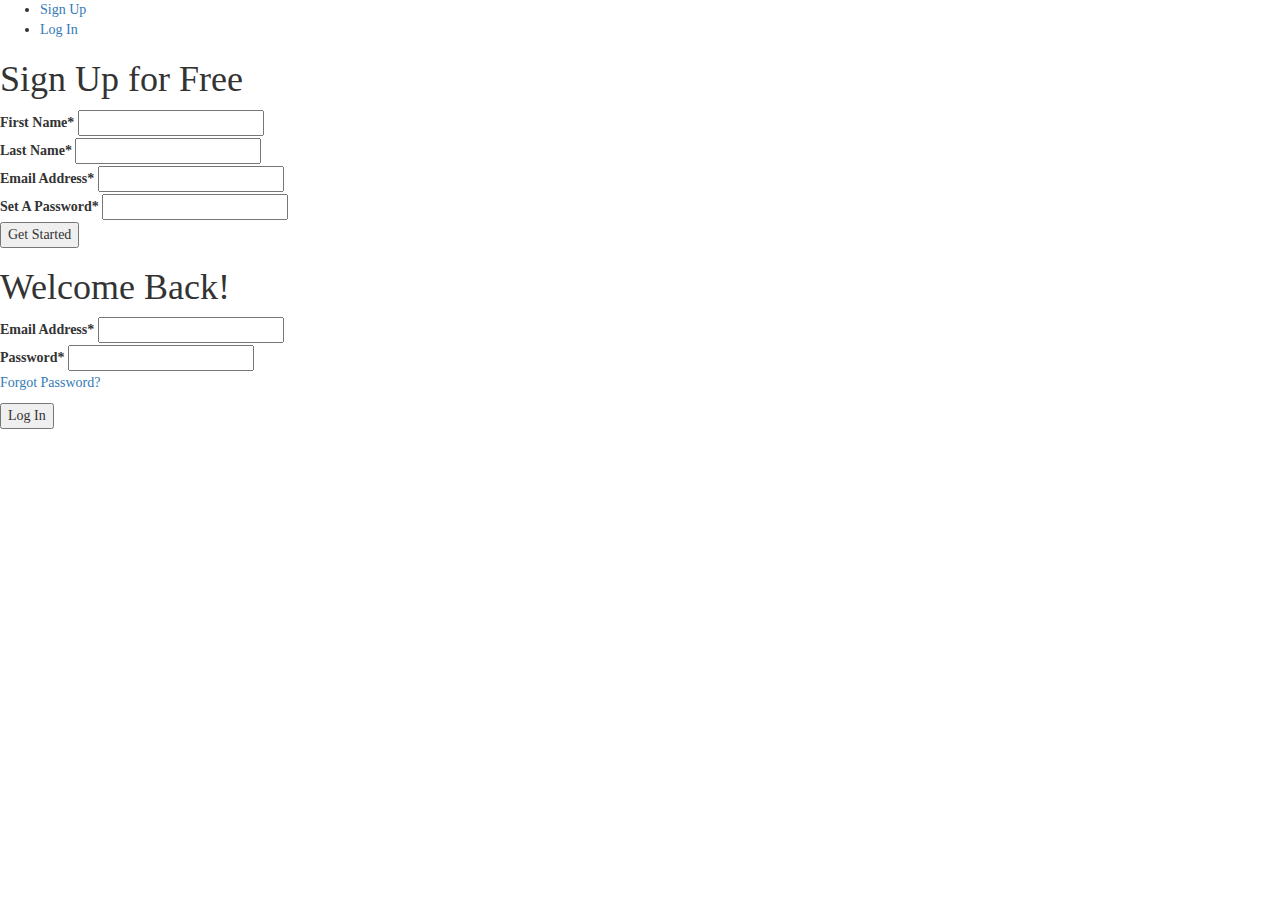
==== app/views/index.html @ e912586d "Starting Shield Project Modifications" ====
<!DOCTYPE html>
<html >
  <head>
    <meta charset="UTF-8">
    <title>Sign-Up/Login Form</title>
    <!-- Latest compiled and minified CSS -->
    <link rel="stylesheet" href="https://maxcdn.bootstrapcdn.com/bootstrap/3.3.5/css/bootstrap.min.css">
    <!-- Latest compiled and minified JavaScript -->
    <script src="https://ajax.googleapis.com/ajax/libs/jquery/2.1.3/jquery.min.js"></script>
    <script src="https://maxcdn.bootstrapcdn.com/bootstrap/3.3.5/js/bootstrap.min.js"></script>
    <link rel="stylesheet" href="../static/css/styles.css">  
  </head>

  <body>

    <div class="form">
      
      <ul class="tab-group">
        <li class="tab active"><a href="#signup">Sign Up</a></li>
        <li class="tab"><a href="#login">Log In</a></li>
      </ul>
      
      <div class="tab-content">
        <div id="signup">   
          <h1>Sign Up for Free</h1>
          
          <form action="/users/register" method="post">
          
          <div class="top-row">
            <div class="field-wrap">
              <label>
                First Name<span class="req">*</span>
              </label>
              <input type="text" name='first_name' required autocomplete="off" />
            </div>
        
            <div class="field-wrap">
              <label>
                Last Name<span class="req">*</span>
              </label>
              <input type="text" name='last_name'required autocomplete="off"/>
            </div>
          </div>

          <div class="field-wrap">
            <label>
              Email Address<span class="req">*</span>
            </label>
            <input type="email" name='email' required autocomplete="off"/>
          </div>
          
          <div class="field-wrap">
            <label>
              Set A Password<span class="req">*</span>
            </label>
            <input type="password" name='password' required autocomplete="off"/>
          </div>
          
          <button type="submit" class="button button-block"/>Get Started</button>
          
          </form>

        </div>
        
        <div id="login">   
          <h1>Welcome Back!</h1>
          
          <form action="/users/login" method="post">
          
            <div class="field-wrap">
            <label>
              Email Address<span class="req">*</span>
            </label>
            <input type="email" name='email2' required autocomplete="off"/>
          </div>
          
          <div class="field-wrap">
            <label>
              Password<span class="req">*</span>
            </label>
            <input type="password" name='password2'required autocomplete="off"/>
          </div>
          
          <p class="forgot"><a href="#">Forgot Password?</a></p>
          
          <button class="button button-block"/>Log In</button>
          
          </form>

        </div>
        
      </div><!-- tab-content -->
      
</div> <!-- /form -->   
    
  </body>
</html>
---- app/static/css/styles.css ----
* {
  font-family: monaco;
}

body {
	background: url(../img/shield_back.png) no-repeat top left;
}
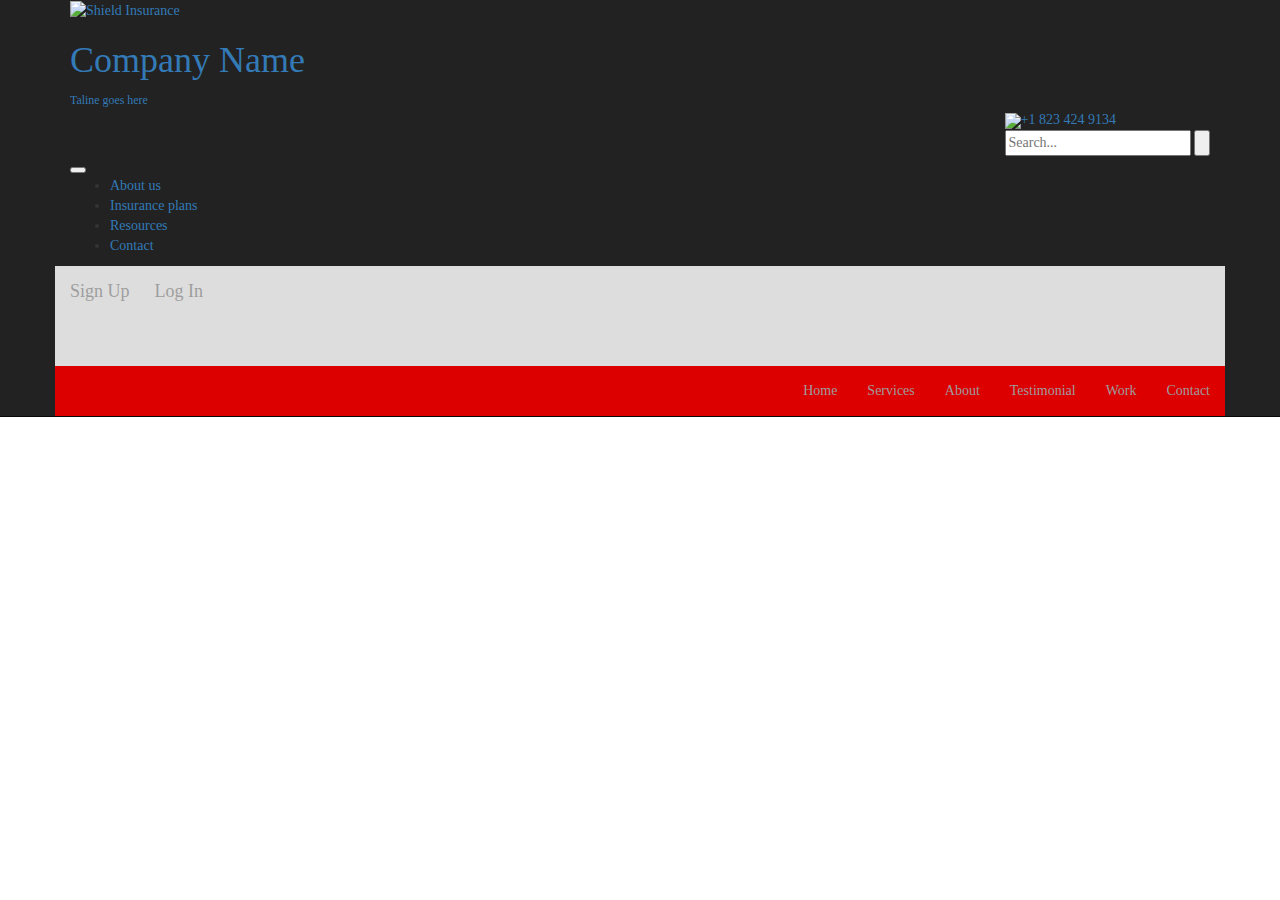
==== commit 780639c2: "Changes to index page and starting to add angular" ====
--- a/app/views/index.html
+++ b/app/views/index.html
@@ -13,52 +13,82 @@
 
   <body>
 
-    <div class="form">
-      
-      <ul class="tab-group">
-        <li class="tab active"><a href="#signup">Sign Up</a></li>
-        <li class="tab"><a href="#login">Log In</a></li>
-      </ul>
-      
+    <!-- Setting the nav bar -->
+    <nav class="navbar navbar-inverse navbar-fixed-top">
+      <header class="site-header">
+        <div class="top-header">
+          <div class="container">
+            <a href="index.html" id="branding">
+              <img src="img/logo.png" alt="Shield Insurance" class="logo">
+              <div class="logo-text">
+                <h1 class="site-title">Company Name</h1>
+                <small class="description">Taline goes here</small>
+              </div>
+            </a> <!-- #branding -->
+          
+            <div class="right-section pull-right">
+              <a href="#" class="phone"><img src="images/icon-phone.png" class="icon">+1 823 424 9134</a>
+          
+              <form action="#" class="search-form">
+                <input type="text" placeholder="Search...">
+                <button type="submit"><img src="images/icon-search.png" alt=""></button>
+              </form>
+            </div>
+          </div> <!-- .container -->
+        </div> <!-- .top-header -->
+
+        
+        <div class="bottom-header">
+          <div class="container">
+            <div class="main-navigation">
+              <button type="button" class="menu-toggle"><i class="fa fa-bars"></i></button>
+              <ul class="menu">
+                <li class="menu-item"><a href="about.html">About us</a></li>
+                <li class="menu-item"><a href="insurance.html">Insurance plans</a></li>
+                <li class="menu-item"><a href="resource.html">Resources</a></li>
+                <li class="menu-item"><a href="contact.html">Contact</a></li>
+              </ul> <!-- .menu -->
+            </div> <!-- .main-navigation -->
+            
+            <div class="social-links">
+              <a href="#"><i class="fa fa-facebook"></i></a>
+              <a href="#"><i class="fa fa-twitter"></i></a>
+              <a href="#"><i class="fa fa-google-plus"></i></a>
+              <a href="#"><i class="fa fa-pinterest"></i></a>
+            </div>
+            
+            <div class="mobile-navigation"></div>
+          </div>
+        </div>
+        
+      </header> <!-- .site-header -->
+      <div class="container first">
+        <div class="collapse navbar-collapse navbar-header">  
+          <ul class="nav navbar-nav navbar-right">
+            <li><a class="navbar-brand" href="#signup">Sign Up</a></li>
+            <li><a class="navbar-brand" href="#login">Log In</a></li>
+          </ul>
+        </div>
+      </div>
+      <div class="ontop container">
+          <div class="collapse navbar-collapse" id="bs-example-navbar-collapse-1">
+            <ul class="nav navbar-nav navbar-right">
+              <li><a href="#HOME">Home</a></li>
+              <li><a href="#SERVICE">Services</a></li>
+              <li><a href="#ABOUT">About</a></li>
+              <li><a href="#TESTIMONIAL">Testimonial</a></li>
+              <li><a href="#WORK">Work</a></li>
+              <li><a href="#CONTACT">Contact</a></li>
+            </ul>
+          </div>
+      </div>
+    </nav>
+
       <div class="tab-content">
         <div id="signup">   
           <h1>Sign Up for Free</h1>
           
-          <form action="/users/register" method="post">
           
-          <div class="top-row">
-            <div class="field-wrap">
-              <label>
-                First Name<span class="req">*</span>
-              </label>
-              <input type="text" name='first_name' required autocomplete="off" />
-            </div>
-        
-            <div class="field-wrap">
-              <label>
-                Last Name<span class="req">*</span>
-              </label>
-              <input type="text" name='last_name'required autocomplete="off"/>
-            </div>
-          </div>
-
-          <div class="field-wrap">
-            <label>
-              Email Address<span class="req">*</span>
-            </label>
-            <input type="email" name='email' required autocomplete="off"/>
-          </div>
-          
-          <div class="field-wrap">
-            <label>
-              Set A Password<span class="req">*</span>
-            </label>
-            <input type="password" name='password' required autocomplete="off"/>
-          </div>
-          
-          <button type="submit" class="button button-block"/>Get Started</button>
-          
-          </form>
 
         </div>
         
--- a/app/static/css/styles.css
+++ b/app/static/css/styles.css
@@ -3,7 +3,22 @@
 }
 
 body {
-	background: url(../img/shield_back.png) no-repeat top left;
+	background: url(http://i.istockimg.com/file_thumbview_approve/52313702/6/stock-illustration-52313702-seamless-pattern-of-electronic-devices-and-home-appliances-icons-set-.jpg) ;
 }
 
+/*../img/shield_back.png*/
 
+.first {
+    height: 100px;
+    background-color: #ddd;
+}
+.first a {
+	position: absolute;
+	margin: 0 10px;
+	text-decoration: none;
+}
+.ontop {
+    height: auto;
+    background-color: #d00;
+    top: 100px;
+}
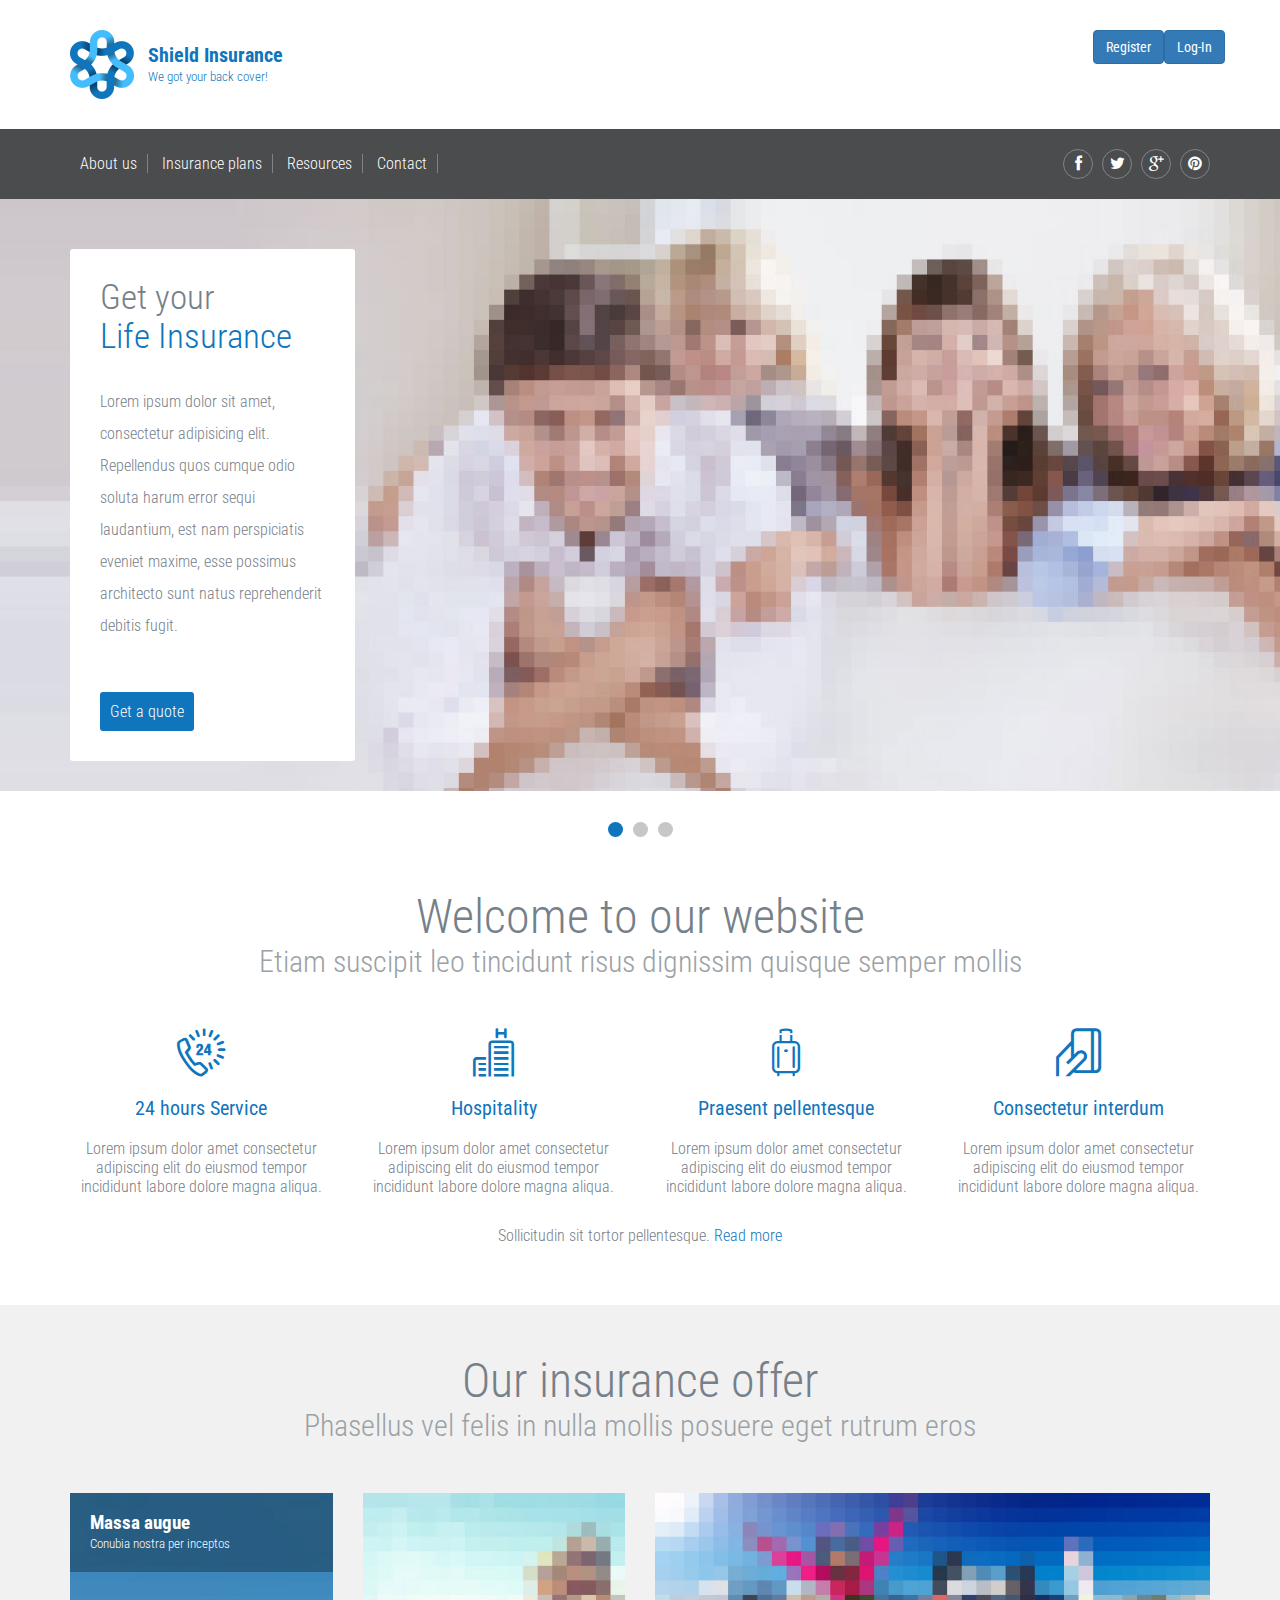
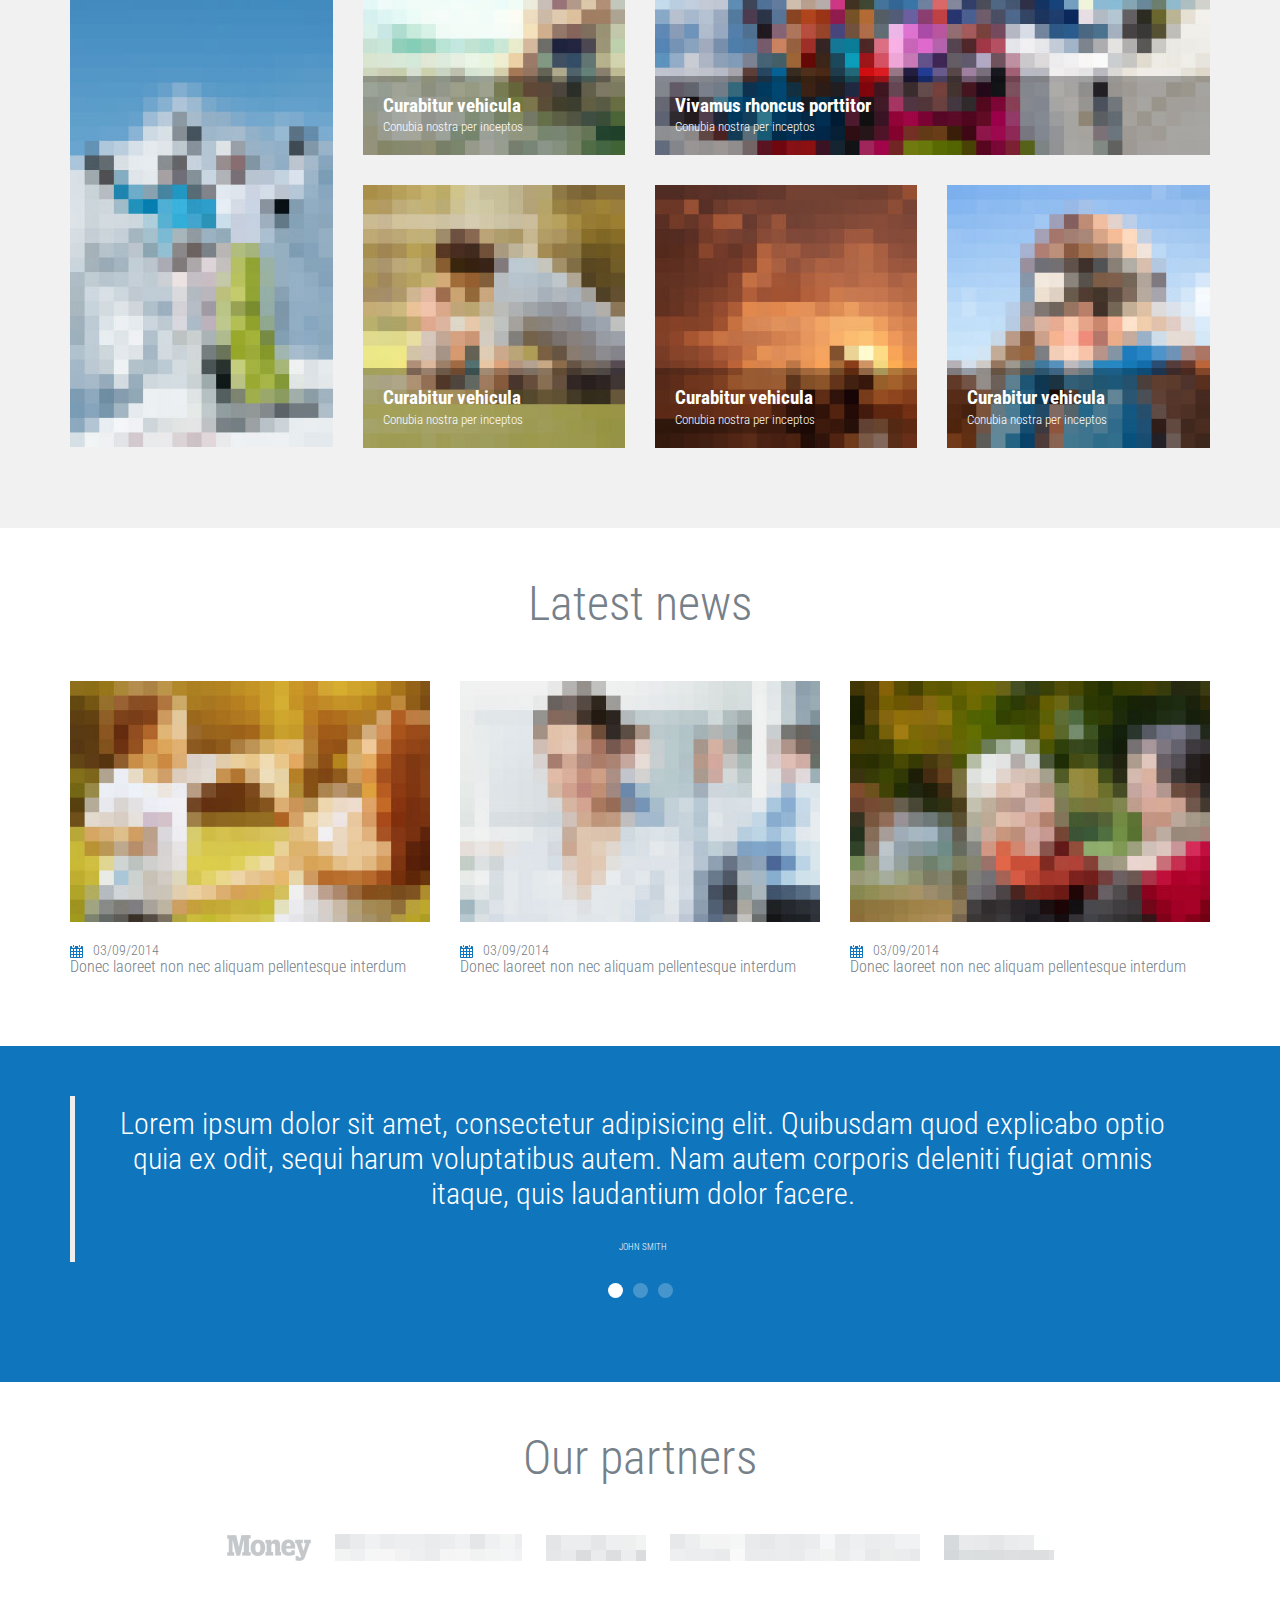
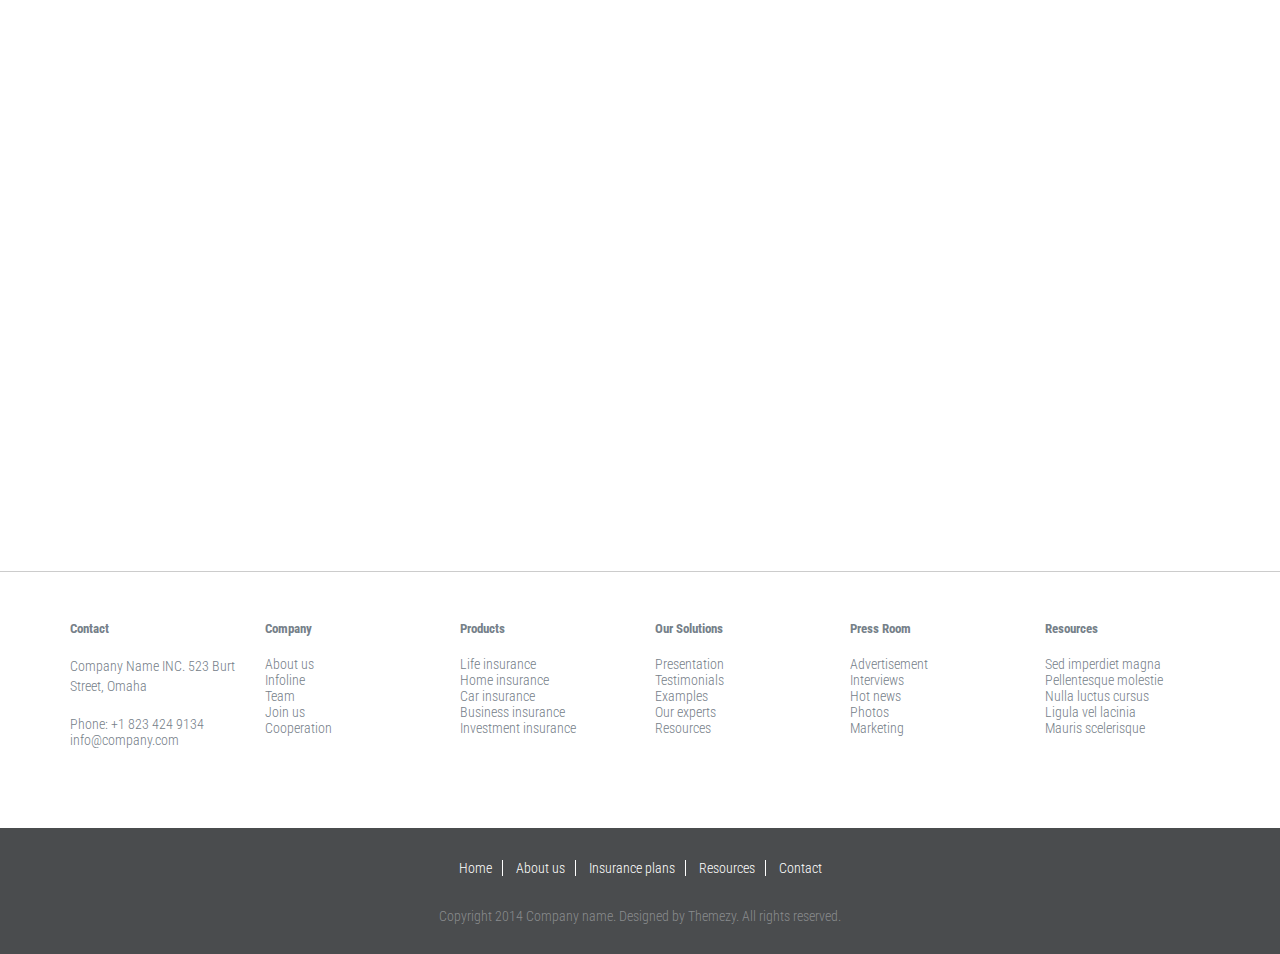
==== commit 1854642a: "New changes to style and added angular toppings" ====
--- a/app/views/index.html
+++ b/app/views/index.html
@@ -1,5 +1,5 @@
 <!DOCTYPE html>
-<html >
+<html ng-app="shield">
   <head>
     <meta charset="UTF-8">
     <title>Sign-Up/Login Form</title>
@@ -8,32 +8,52 @@
     <!-- Latest compiled and minified JavaScript -->
     <script src="https://ajax.googleapis.com/ajax/libs/jquery/2.1.3/jquery.min.js"></script>
     <script src="https://maxcdn.bootstrapcdn.com/bootstrap/3.3.5/js/bootstrap.min.js"></script>
-    <link rel="stylesheet" href="../static/css/styles.css">  
+    
+    <link href="../static/bootstrap/dist/css/bootstrap.min.css"
+        rel="stylesheet" >
+<!--     <link href="paper.css"
+          rel="stylesheet" > -->
+    <link href="../static/bootstrap-additions/dist/bootstrap-additions.min.css"
+          rel="stylesheet" >
+    <link href="../static/angularjs-toaster/toaster.min.css"
+          rel="stylesheet" >
+    <link href="../static/ladda/dist/ladda-themeless.min.css"
+          rel="stylesheet" >
+    <link href="../static/font-awesome/css/font-awesome.min.css"
+          rel="stylesheet" >
+
+    <!-- Loading third party fonts -->
+    <link href="http://fonts.googleapis.com/css?family=Roboto+Condensed:300,400,700|" rel="stylesheet">
+    <link href="../static/fonts/font-awesome.min.css" rel="stylesheet">
+    <link href="../static/fonts/lineo-icon/style.css" rel="stylesheet">
+    <link rel="stylesheet" href="../static/css/style.css"> 
+    <link rel="stylesheet" href="../static/css/styles.css"> 
+    
   </head>
 
   <body>
 
     <!-- Setting the nav bar -->
-    <nav class="navbar navbar-inverse navbar-fixed-top">
+    <!-- <nav class="navbar navbar-inverse navbar-fixed-top"> -->
       <header class="site-header">
-        <div class="top-header">
+        <div class="top-header" ng-controller="ShieldController">
           <div class="container">
             <a href="index.html" id="branding">
-              <img src="img/logo.png" alt="Shield Insurance" class="logo">
+              <img src="../static/images/logo.png" alt="Shield Insurance" class="logo">
               <div class="logo-text">
-                <h1 class="site-title">Company Name</h1>
-                <small class="description">Taline goes here</small>
+                <h1 class="site-title">Shield Insurance</h1>
+                <small class="description">We got your back cover!</small>
               </div>
             </a> <!-- #branding -->
           
-            <div class="right-section pull-right">
-              <a href="#" class="phone"><img src="images/icon-phone.png" class="icon">+1 823 424 9134</a>
-          
-              <form action="#" class="search-form">
-                <input type="text" placeholder="Search...">
-                <button type="submit"><img src="images/icon-search.png" alt=""></button>
-              </form>
-            </div>
+              <ul class="nav navbar-nav navbar-right">
+                <li><button class="btn btn-primary pull-left "
+                    ng-click="showRgisterModal()" >Register
+                </button></li>
+                <li><button class="btn btn-primary pull-right"
+                    ng-click="showLoginModal()" >Log-In
+                </button></li>
+              </ul>
           </div> <!-- .container -->
         </div> <!-- .top-header -->
 
@@ -62,66 +82,332 @@
         </div>
         
       </header> <!-- .site-header -->
-      <div class="container first">
-        <div class="collapse navbar-collapse navbar-header">  
-          <ul class="nav navbar-nav navbar-right">
-            <li><a class="navbar-brand" href="#signup">Sign Up</a></li>
-            <li><a class="navbar-brand" href="#login">Log In</a></li>
-          </ul>
+    <!-- </nav> -->
+      <div class="hero hero-slider">
+        <ul class="slides">
+          <li data-bg-image="../static/dummy/slide-1.jpg">
+            <div class="container">
+              <div class="slide-content">
+                <h2 class="slide-title">Get your <strong>Life Insurance</strong></h2>
+                <p>Lorem ipsum dolor sit amet, consectetur adipisicing elit. Repellendus quos cumque odio soluta harum error sequi laudantium, est nam perspiciatis eveniet maxime, esse possimus architecto sunt natus reprehenderit debitis fugit.</p>
+                <a href="#" class="button">Get a quote</a>
+              </div>
+            </div>
+          </li>
+          <li data-bg-image="../static/dummy/slide-2.jpg">
+            <div class="container">
+              <div class="slide-content">
+                <h2 class="slide-title">Get your <strong>Life Insurance</strong></h2>
+                <p>Lorem ipsum dolor sit amet, consectetur adipisicing elit. Repellendus quos cumque odio soluta harum error sequi laudantium, est nam perspiciatis eveniet maxime, esse possimus architecto sunt natus reprehenderit debitis fugit.</p>
+                <a href="#" class="button">Get a quote</a>
+              </div>
+            </div>
+          </li>
+          <li data-bg-image="../static/dummy/slide-3.jpg">
+            <div class="container">
+              <div class="slide-content">
+                <h2 class="slide-title">Get your <strong>Life Insurance</strong></h2>
+                <p>Lorem ipsum dolor sit amet, consectetur adipisicing elit. Repellendus quos cumque odio soluta harum error sequi laudantium, est nam perspiciatis eveniet maxime, esse possimus architecto sunt natus reprehenderit debitis fugit.</p>
+                <a href="#" class="button">Get a quote</a>
+              </div>
+            </div>
+          </li>
+        </ul>
+      </div> <!-- .hero-slider -->
+
+      <main class="main-content">
+        <div class="fullwidth-block greet-section">
+          <div class="container">
+            <h2 class="section-title">Welcome to our website</h2>
+            <small class="section-subtitle">Etiam suscipit leo tincidunt risus dignissim quisque semper mollis</small>
+
+            <div class="row">
+              <div class="col-md-3">
+                <div class="feature">
+                  <i class="icon-phone-24"></i>
+                  <h3 class="feature-title">24 hours Service</h3>
+                  <p>Lorem ipsum dolor amet consectetur adipiscing elit do eiusmod tempor incididunt labore dolore magna aliqua.</p>
+                </div>
+              </div>
+              <div class="col-md-3">
+                <div class="feature">
+                  <i class="icon-hotel"></i>
+                  <h3 class="feature-title">Hospitality</h3>
+                  <p>Lorem ipsum dolor amet consectetur adipiscing elit do eiusmod tempor incididunt labore dolore magna aliqua.</p>
+                </div>
+              </div>
+              <div class="col-md-3">
+                <div class="feature">
+                  <i class="icon-luggage"></i>
+                  <h3 class="feature-title">Praesent pellentesque </h3>
+                  <p>Lorem ipsum dolor amet consectetur adipiscing elit do eiusmod tempor incididunt labore dolore magna aliqua.</p>
+                </div>
+              </div>
+              <div class="col-md-3">
+                <div class="feature">
+                  <i class="icon-credit-card-hand"></i>
+                  <h3 class="feature-title">Consectetur interdum</h3>
+                  <p>Lorem ipsum dolor amet consectetur adipiscing elit do eiusmod tempor incididunt labore dolore magna aliqua.</p>
+                </div>
+              </div>
+            </div> <!-- .row -->
+
+            <div class="text-center">
+              <p>Sollicitudin sit tortor pellentesque. <a href="#">Read more</a></p>
+            </div>
+          </div> <!-- .container -->
+        </div> <!-- .fullwidth-block -->
+
+        <div class="fullwidth-block" data-bg-color="#f1f1f1">
+          <div class="container">
+            <h2 class="section-title">Our insurance offer</h2>
+            <small class="section-subtitle">Phasellus vel felis in nulla mollis posuere eget rutrum eros</small>
+
+            <div class="row">
+              <div class="col-md-3">
+                <div class="offer caption-top">
+                  <img src="../static/dummy/offer-tall.jpg" alt="offer 1">
+                  <div class="caption">
+                    <h3 class="offer-title">Massa augue</h3>
+                    <small>Conubia nostra per inceptos</small>
+                  </div>
+                </div>
+              </div>
+              <div class="col-md-9">
+                <div class="row">
+                  <div class="col-md-4">
+                    <div class="offer caption-bottom">
+                      <img src="../static/dummy/offer-1.jpg" alt="offer 2">
+                      <div class="caption">
+                        <h3 class="offer-title">Curabitur vehicula</h3>
+                        <small>Conubia nostra per inceptos</small>  
+                      </div>
+                    </div>
+                  </div>
+                  <div class="col-md-8">
+                    <div class="offer caption-bottom">
+                  <img src="../static/dummy/offer-wide.jpg" alt="offer 3">
+                  <div class="caption">
+                    <h3 class="offer-title">Vivamus rhoncus porttitor</h3>
+                    <small>Conubia nostra per inceptos</small>
+                  </div>
+                </div>
+                  </div>
+                </div>
+                <div class="row">
+                  <div class="col-md-4">
+                    <div class="offer caption-bottom">
+                      <img src="../static/dummy/offer-2.jpg" alt="offer 2">
+                      <div class="caption">
+                        <h3 class="offer-title">Curabitur vehicula</h3>
+                        <small>Conubia nostra per inceptos</small>  
+                      </div>
+                    </div>
+                  </div>
+                  <div class="col-md-4">
+                    <div class="offer caption-bottom">
+                      <img src="../static/dummy/offer-3.jpg" alt="offer 2">
+                      <div class="caption">
+                        <h3 class="offer-title">Curabitur vehicula</h3>
+                        <small>Conubia nostra per inceptos</small>  
+                      </div>
+                    </div>
+                  </div>
+                  <div class="col-md-4">
+                    <div class="offer caption-bottom">
+                      <img src="../static/dummy/offer-4.jpg" alt="offer 2">
+                      <div class="caption">
+                        <h3 class="offer-title">Curabitur vehicula</h3>
+                        <small>Conubia nostra per inceptos</small>  
+                      </div>
+                    </div>
+                  </div>
+                </div> <!-- .row -->
+              </div> <!-- .col-md-8 -->
+            </div> <!-- .row -->
+
+          </div> <!-- .container -->
+        </div> <!-- .offer-section -->
+
+        <div class="fullwidth-block">
+          <div class="container">
+            <h2 class="section-title">Latest news</h2>
+            <div class="row news-list">
+              <div class="col-md-4">
+                <div class="news">
+                  <figure><img src="../static/dummy/featured-image-1.jpg" alt=""></figure>
+                  <div class="date"><img src="../static/images/icon-calendar.png" alt="">03/09/2014</div>
+                  <h2 class="entry-title"><a href="#">Donec laoreet non nec aliquam pellentesque interdum</a></h2>
+                </div>
+              </div>
+              <div class="col-md-4">
+                <div class="news">
+                  <figure><img src="../static/dummy/featured-image-2.jpg" alt=""></figure>
+                  <div class="date"><img src="../static/images/icon-calendar.png" alt="">03/09/2014</div>
+                  <h2 class="entry-title"><a href="#">Donec laoreet non nec aliquam pellentesque interdum</a></h2>
+                </div>
+              </div>
+              <div class="col-md-4">
+                <div class="news">
+                  <figure><img src="../static/dummy/featured-image-3.jpg" alt=""></figure>
+                  <div class="date"><img src="../static/images/icon-calendar.png" alt="">03/09/2014</div>
+                  <h2 class="entry-title"><a href="#">Donec laoreet non nec aliquam pellentesque interdum</a></h2>
+                </div>
+              </div>
+            </div> <!-- .row -->
+          </div> <!-- .container -->
+        </div> <!-- .latest-news-section -->
+
+        <div class="fullwidth-block" data-bg-color="#0f75bd">
+          <div class="container">
+            <div class="testimonial-slider">
+              <ul class="slides">
+                <li>
+                  <blockquote>Lorem ipsum dolor sit amet, consectetur adipisicing elit. Quibusdam quod explicabo optio quia ex odit, sequi harum voluptatibus autem. Nam autem corporis deleniti fugiat omnis itaque, quis laudantium dolor facere.<cite>John Smith</cite></blockquote>
+                </li>
+                <li>
+                  <blockquote>At doloremque, itaque molestias neque nesciunt placeat aspernatur veniam fugit enim, dolor, repudiandae a. Laborum optio dolorum qui maxime doloribus eligendi in enim minima quo? Quis tenetur eos, libero exercitationem.<cite>John Smith</cite></blockquote>
+                </li>
+                <li>
+                  <blockquote>Ipsam nesciunt velit voluptatem? Voluptas amet, porro eaque asperiores magni rerum vitae nulla inventore, numquam facilis doloribus placeat iure suscipit adipisci dolores modi saepe deserunt nisi. Nam, illum aperiam velit.<cite>John Smith</cite></blockquote>
+                </li>
+              </ul>
+            </div>
+          </div> <!-- .container -->
+        </div> <!-- .fullwidth-block -->
+
+        <div class="fullwidth-block">
+          <div class="container">
+            <h2 class="section-title">Our partners</h2>
+
+            <div class="partners">
+              <a href="#"><img src="../static/dummy/money-logo.png" alt=""></a>
+              <a href="#"><img src="../static/dummy/nyt-logo.png" alt=""></a>
+              <a href="#"><img src="../static/dummy/forbes-logo.png" alt=""></a>
+              <a href="#"><img src="../static/dummy/wsj-logo.png" alt=""></a>
+              <a href="#"><img src="../static/dummy/bbs-logo.png" alt=""></a>
+            </div> <!-- .partners -->
+          </div> <!-- .container -->
+        </div> <!-- .fullwidth-block -->
+
+        <div class="fullwidth-block">
+          <div class="map"></div>
+        </div>
+      </main>
+
+      <div class="site-footer">
+        <div class="widget-area">
+          <div class="container">
+            <div class="row">
+              <div class="col-xs-12 col-sm-4 col-md-2">
+                <div class="widget">
+                  <h3 class="widget-title">Contact</h3>
+                  <address> Company Name INC. 523 Burt Street, Omaha
+                  </address>
+                  <a href="#">Phone: +1 823 424 9134</a>
+                  <a href="mailto:info@company.com">info@company.com</a>
+                </div>
+              </div>
+              <div class="col-xs-12 col-sm-4 col-md-2">
+                <div class="widget">
+                  <h3 class="widget-title">Company</h3>
+                  <ul class="no-bullet">
+                    <li><a href="#">About us</a></li>
+                    <li><a href="#">Infoline</a></li>
+                    <li><a href="#">Team</a></li>
+                    <li><a href="#">Join us</a></li>
+                    <li><a href="#">Cooperation</a></li>
+                  </ul>
+                </div>
+              </div>
+              <div class="col-xs-12 col-sm-4 col-md-2">
+                <div class="widget">
+                  <h3 class="widget-title">Products</h3>
+                  <ul class="no-bullet">
+                    <li><a href="#">Life insurance</a></li>
+                    <li><a href="#">Home insurance</a></li>
+                    <li><a href="#">Car insurance</a></li>
+                    <li><a href="#">Business insurance</a></li>
+                    <li><a href="#">Investment insurance</a></li>
+                  </ul>
+                </div>
+              </div>
+              <div class="col-xs-12 col-sm-4 col-md-2">
+                <div class="widget">
+                  <h3 class="widget-title">Our Solutions</h3>
+                  <ul class="no-bullet">
+                    <li><a href="#">Presentation</a></li>
+                    <li><a href="#">Testimonials</a></li>
+                    <li><a href="#">Examples</a></li>
+                    <li><a href="#">Our experts</a></li>
+                    <li><a href="#">Resources</a></li>
+                  </ul>
+                </div>
+              </div>
+              <div class="col-xs-12 col-sm-4 col-md-2">
+                <div class="widget">
+                  <h3 class="widget-title">Press Room</h3>
+                  <ul class="no-bullet">
+                  <li><a href="#">Advertisement</a></li>
+                  <li><a href="#">Interviews</a></li>
+                  <li><a href="#">Hot news</a></li>
+                  <li><a href="#">Photos</a></li>
+                  <li><a href="#">Marketing</a></li>
+                  </ul>
+                </div>
+              </div>
+              <div class="col-xs-12 col-sm-4 col-md-2">
+                <div class="widget">
+                  <h3 class="widget-title">Resources</h3>
+                  <ul class="no-bullet">
+                    <li><a href="#">Sed imperdiet magna</a></li>
+                    <li><a href="#">Pellentesque molestie</a></li>
+                    <li><a href="#">Nulla luctus cursus</a></li>
+                    <li><a href="#">Ligula vel lacinia</a></li>
+                    <li><a href="#">Mauris scelerisque</a></li>
+                  </ul>
+                </div>
+              </div>
+            </div>
+          </div>
+        </div>
+
+        <div class="bottom-footer">
+          <div class="container">
+            <nav class="footer-navigation">
+              <a href="#">Home</a>
+              <a href="#">About us</a>
+              <a href="#">Insurance plans</a>
+              <a href="#">Resources</a>
+              <a href="#">Contact</a>
+            </nav>
+
+            <div class="colophon">Copyright 2014 Company name. Designed by Themezy. All rights reserved.</div>
+          </div>
         </div>
       </div>
-      <div class="ontop container">
-          <div class="collapse navbar-collapse" id="bs-example-navbar-collapse-1">
-            <ul class="nav navbar-nav navbar-right">
-              <li><a href="#HOME">Home</a></li>
-              <li><a href="#SERVICE">Services</a></li>
-              <li><a href="#ABOUT">About</a></li>
-              <li><a href="#TESTIMONIAL">Testimonial</a></li>
-              <li><a href="#WORK">Work</a></li>
-              <li><a href="#CONTACT">Contact</a></li>
-            </ul>
-          </div>
-      </div>
-    </nav>
-
-      <div class="tab-content">
-        <div id="signup">   
-          <h1>Sign Up for Free</h1>
-          
-          
-
-        </div>
-        
-        <div id="login">   
-          <h1>Welcome Back!</h1>
-          
-          <form action="/users/login" method="post">
-          
-            <div class="field-wrap">
-            <label>
-              Email Address<span class="req">*</span>
-            </label>
-            <input type="email" name='email2' required autocomplete="off"/>
-          </div>
-          
-          <div class="field-wrap">
-            <label>
-              Password<span class="req">*</span>
-            </label>
-            <input type="password" name='password2'required autocomplete="off"/>
-          </div>
-          
-          <p class="forgot"><a href="#">Forgot Password?</a></p>
-          
-          <button class="button button-block"/>Log In</button>
-          
-          </form>
-
-        </div>
-        
-      </div><!-- tab-content -->
-      
-</div> <!-- /form -->   
+    </div>
+
+    <script src="../static/js/jquery-1.11.1.min.js"></script>
+    <script src="http://maps.google.com/maps/api/js?sensor=false&amp;language=en"></script>
+    <script src="../static/js/plugins.js"></script>
+    <script src="../static/js/app.js"></script>
+
+    <script src="../static/angular/angular.min.js"></script>
+    <script src="../static/angular-resource/angular-resource.min.js"></script>
+    <script src="../static/angular-animate/angular-animate.min.js"></script>
+    <script src="../static/ngInfiniteScroll/build/ng-infinite-scroll.min.js"></script>
+    <script src="../static/spin.js/spin.js"></script>
+    <script src="../static/angular-spinner/angular-spinner.min.js"></script>
+    <script src="../static/angular-auto-validate/dist/jcs-auto-validate.min.js" ></script>
+    <script src="../static/ladda/dist/ladda.min.js" ></script>
+    <script src="../static/angular-ladda/dist/angular-ladda.min.js" ></script>
+    <script src="../static/angular-strap/dist/angular-strap.min.js" ></script>
+    <script src="../static/angular-strap/dist/angular-strap.tpl.min.js" ></script>
+    <script src="../static/angularjs-toaster/toaster.min.js" ></script>
+    <script src="../static/js/main.js"></script>
+    
     
   </body>
-</html>
+
+</html>--- a/app/static/angularjs-toaster/toaster.min.css
+++ b/app/static/angularjs-toaster/toaster.min.css
@@ -0,0 +1,12 @@
+/*!
+ * Toastr
+ * Version 2.0.1
+ * Copyright 2012 John Papa and Hans Fjallemark.
+ * All Rights Reserved.
+ * Use, reproduction, distribution, and modification of this code is subject to the terms and
+ * conditions of the MIT license, available at http://www.opensource.org/licenses/mit-license.php
+ *
+ * Author: John Papa and Hans Fjallemark
+ * Project: https://github.com/CodeSeven/toastr
+ */
+.toast-title{font-weight:700}.toast-message{-ms-word-wrap:break-word;word-wrap:break-word}.toast-message a,.toast-message label{color:#fff}.toast-message a:hover{color:#ccc;text-decoration:none}.toast-close-button{position:relative;right:-.3em;top:-.3em;float:right;font-size:20px;font-weight:700;color:#fff;-webkit-text-shadow:0 1px 0 #fff;text-shadow:0 1px 0 #fff;opacity:.8;-ms-filter:progid:DXImageTransform.Microsoft.Alpha(Opacity=80);filter:alpha(opacity=80)}.toast-close-button:focus,.toast-close-button:hover{color:#000;text-decoration:none;cursor:pointer;opacity:.4;-ms-filter:progid:DXImageTransform.Microsoft.Alpha(Opacity=40);filter:alpha(opacity=40)}button.toast-close-button{padding:0;cursor:pointer;background:0 0;border:0;-webkit-appearance:none}.toast-top-full-width{top:0;right:0;width:100%}.toast-bottom-full-width{bottom:0;right:0;width:100%}.toast-top-left{top:12px;left:12px}.toast-top-center{top:12px}.toast-top-right{top:12px;right:12px}.toast-bottom-right{right:12px;bottom:12px}.toast-bottom-center{bottom:12px}.toast-bottom-left{bottom:12px;left:12px}.toast-center{top:45%}#toast-container{position:fixed;z-index:999999}#toast-container.toast-bottom-center,#toast-container.toast-center,#toast-container.toast-top-center{width:100%;pointer-events:none}#toast-container.toast-bottom-center>div,#toast-container.toast-center>div,#toast-container.toast-top-center>div{margin:auto;pointer-events:auto}#toast-container.toast-bottom-center>button,#toast-container.toast-center>button,#toast-container.toast-top-cente>button{pointer-events:auto}#toast-container *{-moz-box-sizing:border-box;-webkit-box-sizing:border-box;box-sizing:border-box}#toast-container>div{margin:0 0 6px;padding:15px 15px 15px 50px;width:300px;-moz-border-radius:3px;-webkit-border-radius:3px;border-radius:3px;background-position:15px center;background-repeat:no-repeat;-moz-box-shadow:0 0 12px #999;-webkit-box-shadow:0 0 12px #999;box-shadow:0 0 12px #999;color:#fff;opacity:.8;-ms-filter:progid:DXImageTransform.Microsoft.Alpha(Opacity=80);filter:alpha(opacity=80)}#toast-container>:hover{-moz-box-shadow:0 0 12px #000;-webkit-box-shadow:0 0 12px #000;box-shadow:0 0 12px #000;opacity:1;-ms-filter:progid:DXImageTransform.Microsoft.Alpha(Opacity=100);filter:alpha(opacity=100);cursor:pointer}#toast-container>.toast-info{background-image:url([data-uri])!important}#toast-container>.toast-wait{background-image:url([data-uri])!important}#toast-container>.toast-error{background-image:url([data-uri])!important}#toast-container>.toast-success{background-image:url([data-uri])!important}#toast-container>.toast-warning{background-image:url([data-uri])!important}#toast-container.toast-bottom-full-width>div,#toast-container.toast-top-full-width>div{width:96%;margin:auto}.toast{background-color:#030303}.toast-success{background-color:#51a351}.toast-error{background-color:#bd362f}.toast-info,.toast-wait{background-color:#2f96b4}.toast-warning{background-color:#f89406}@media all and (max-width:240px){#toast-container>div{padding:8px 8px 8px 50px;width:11em}#toast-container .toast-close-button{right:-.2em;top:-.2em}}@media all and (min-width:241px) and (max-width:480px){#toast-container>div{padding:8px 8px 8px 50px;width:18em}#toast-container .toast-close-button{right:-.2em;top:-.2em}}@media all and (min-width:481px) and (max-width:768px){#toast-container>div{padding:15px 15px 15px 50px;width:25em}}:not(.no-enter)#toast-container>div.ng-enter,:not(.no-leave)#toast-container>div.ng-leave{-webkit-transition:1000ms cubic-bezier(.25,.25,.75,.75) all;-moz-transition:1000ms cubic-bezier(.25,.25,.75,.75) all;-ms-transition:1000ms cubic-bezier(.25,.25,.75,.75) all;-o-transition:1000ms cubic-bezier(.25,.25,.75,.75) all;transition:1000ms cubic-bezier(.25,.25,.75,.75) all}:not(.no-enter)#toast-container>div.ng-enter.ng-enter-active,:not(.no-leave)#toast-container>div.ng-leave{opacity:.8}:not(.no-enter)#toast-container>div.ng-enter,:not(.no-leave)#toast-container>div.ng-leave.ng-leave-active{opacity:0}--- a/app/static/ladda/dist/ladda-themeless.min.css
+++ b/app/static/ladda/dist/ladda-themeless.min.css
@@ -0,0 +1,7 @@
+/*!
+ * Ladda
+ * http://lab.hakim.se/ladda
+ * MIT licensed
+ *
+ * Copyright (C) 2015 Hakim El Hattab, http://hakim.se
+ */.ladda-button{position:relative}.ladda-button .ladda-spinner{position:absolute;z-index:2;display:inline-block;width:32px;height:32px;top:50%;margin-top:0;opacity:0;pointer-events:none}.ladda-button .ladda-label{position:relative;z-index:3}.ladda-button .ladda-progress{position:absolute;width:0;height:100%;left:0;top:0;background:rgba(0,0,0,0.2);visibility:hidden;opacity:0;-webkit-transition:0.1s linear all !important;-moz-transition:0.1s linear all !important;-ms-transition:0.1s linear all !important;-o-transition:0.1s linear all !important;transition:0.1s linear all !important}.ladda-button[data-loading] .ladda-progress{opacity:1;visibility:visible}.ladda-button,.ladda-button .ladda-spinner,.ladda-button .ladda-label{-webkit-transition:0.3s cubic-bezier(0.175, 0.885, 0.32, 1.275) all !important;-moz-transition:0.3s cubic-bezier(0.175, 0.885, 0.32, 1.275) all !important;-ms-transition:0.3s cubic-bezier(0.175, 0.885, 0.32, 1.275) all !important;-o-transition:0.3s cubic-bezier(0.175, 0.885, 0.32, 1.275) all !important;transition:0.3s cubic-bezier(0.175, 0.885, 0.32, 1.275) all !important}.ladda-button[data-style=zoom-in],.ladda-button[data-style=zoom-in] .ladda-spinner,.ladda-button[data-style=zoom-in] .ladda-label,.ladda-button[data-style=zoom-out],.ladda-button[data-style=zoom-out] .ladda-spinner,.ladda-button[data-style=zoom-out] .ladda-label{-webkit-transition:0.3s ease all !important;-moz-transition:0.3s ease all !important;-ms-transition:0.3s ease all !important;-o-transition:0.3s ease all !important;transition:0.3s ease all !important}.ladda-button[data-style=expand-right] .ladda-spinner{right:-6px}.ladda-button[data-style=expand-right][data-size="s"] .ladda-spinner,.ladda-button[data-style=expand-right][data-size="xs"] .ladda-spinner{right:-12px}.ladda-button[data-style=expand-right][data-loading]{padding-right:56px}.ladda-button[data-style=expand-right][data-loading] .ladda-spinner{opacity:1}.ladda-button[data-style=expand-right][data-loading][data-size="s"],.ladda-button[data-style=expand-right][data-loading][data-size="xs"]{padding-right:40px}.ladda-button[data-style=expand-left] .ladda-spinner{left:26px}.ladda-button[data-style=expand-left][data-size="s"] .ladda-spinner,.ladda-button[data-style=expand-left][data-size="xs"] .ladda-spinner{left:4px}.ladda-button[data-style=expand-left][data-loading]{padding-left:56px}.ladda-button[data-style=expand-left][data-loading] .ladda-spinner{opacity:1}.ladda-button[data-style=expand-left][data-loading][data-size="s"],.ladda-button[data-style=expand-left][data-loading][data-size="xs"]{padding-left:40px}.ladda-button[data-style=expand-up]{overflow:hidden}.ladda-button[data-style=expand-up] .ladda-spinner{top:-32px;left:50%;margin-left:0}.ladda-button[data-style=expand-up][data-loading]{padding-top:54px}.ladda-button[data-style=expand-up][data-loading] .ladda-spinner{opacity:1;top:26px;margin-top:0}.ladda-button[data-style=expand-up][data-loading][data-size="s"],.ladda-button[data-style=expand-up][data-loading][data-size="xs"]{padding-top:32px}.ladda-button[data-style=expand-up][data-loading][data-size="s"] .ladda-spinner,.ladda-button[data-style=expand-up][data-loading][data-size="xs"] .ladda-spinner{top:4px}.ladda-button[data-style=expand-down]{overflow:hidden}.ladda-button[data-style=expand-down] .ladda-spinner{top:62px;left:50%;margin-left:0}.ladda-button[data-style=expand-down][data-size="s"] .ladda-spinner,.ladda-button[data-style=expand-down][data-size="xs"] .ladda-spinner{top:40px}.ladda-button[data-style=expand-down][data-loading]{padding-bottom:54px}.ladda-button[data-style=expand-down][data-loading] .ladda-spinner{opacity:1}.ladda-button[data-style=expand-down][data-loading][data-size="s"],.ladda-button[data-style=expand-down][data-loading][data-size="xs"]{padding-bottom:32px}.ladda-button[data-style=slide-left]{overflow:hidden}.ladda-button[data-style=slide-left] .ladda-label{position:relative}.ladda-button[data-style=slide-left] .ladda-spinner{left:100%;margin-left:0}.ladda-button[data-style=slide-left][data-loading] .ladda-label{opacity:0;left:-100%}.ladda-button[data-style=slide-left][data-loading] .ladda-spinner{opacity:1;left:50%}.ladda-button[data-style=slide-right]{overflow:hidden}.ladda-button[data-style=slide-right] .ladda-label{position:relative}.ladda-button[data-style=slide-right] .ladda-spinner{right:100%;margin-left:0;left:16px}.ladda-button[data-style=slide-right][data-loading] .ladda-label{opacity:0;left:100%}.ladda-button[data-style=slide-right][data-loading] .ladda-spinner{opacity:1;left:50%}.ladda-button[data-style=slide-up]{overflow:hidden}.ladda-button[data-style=slide-up] .ladda-label{position:relative}.ladda-button[data-style=slide-up] .ladda-spinner{left:50%;margin-left:0;margin-top:1em}.ladda-button[data-style=slide-up][data-loading] .ladda-label{opacity:0;top:-1em}.ladda-button[data-style=slide-up][data-loading] .ladda-spinner{opacity:1;margin-top:0}.ladda-button[data-style=slide-down]{overflow:hidden}.ladda-button[data-style=slide-down] .ladda-label{position:relative}.ladda-button[data-style=slide-down] .ladda-spinner{left:50%;margin-left:0;margin-top:-2em}.ladda-button[data-style=slide-down][data-loading] .ladda-label{opacity:0;top:1em}.ladda-button[data-style=slide-down][data-loading] .ladda-spinner{opacity:1;margin-top:0}.ladda-button[data-style=zoom-out]{overflow:hidden}.ladda-button[data-style=zoom-out] .ladda-spinner{left:50%;margin-left:32px;-webkit-transform:scale(2.5);-moz-transform:scale(2.5);-ms-transform:scale(2.5);-o-transform:scale(2.5);transform:scale(2.5)}.ladda-button[data-style=zoom-out] .ladda-label{position:relative;display:inline-block}.ladda-button[data-style=zoom-out][data-loading] .ladda-label{opacity:0;-webkit-transform:scale(0.5);-moz-transform:scale(0.5);-ms-transform:scale(0.5);-o-transform:scale(0.5);transform:scale(0.5)}.ladda-button[data-style=zoom-out][data-loading] .ladda-spinner{opacity:1;margin-left:0;-webkit-transform:none;-moz-transform:none;-ms-transform:none;-o-transform:none;transform:none}.ladda-button[data-style=zoom-in]{overflow:hidden}.ladda-button[data-style=zoom-in] .ladda-spinner{left:50%;margin-left:-16px;-webkit-transform:scale(0.2);-moz-transform:scale(0.2);-ms-transform:scale(0.2);-o-transform:scale(0.2);transform:scale(0.2)}.ladda-button[data-style=zoom-in] .ladda-label{position:relative;display:inline-block}.ladda-button[data-style=zoom-in][data-loading] .ladda-label{opacity:0;-webkit-transform:scale(2.2);-moz-transform:scale(2.2);-ms-transform:scale(2.2);-o-transform:scale(2.2);transform:scale(2.2)}.ladda-button[data-style=zoom-in][data-loading] .ladda-spinner{opacity:1;margin-left:0;-webkit-transform:none;-moz-transform:none;-ms-transform:none;-o-transform:none;transform:none}.ladda-button[data-style=contract]{overflow:hidden;width:100px}.ladda-button[data-style=contract] .ladda-spinner{left:50%;margin-left:0}.ladda-button[data-style=contract][data-loading]{border-radius:50%;width:52px}.ladda-button[data-style=contract][data-loading] .ladda-label{opacity:0}.ladda-button[data-style=contract][data-loading] .ladda-spinner{opacity:1}.ladda-button[data-style=contract-overlay]{overflow:hidden;width:100px;box-shadow:0px 0px 0px 2000px transparent}.ladda-button[data-style=contract-overlay] .ladda-spinner{left:50%;margin-left:0}.ladda-button[data-style=contract-overlay][data-loading]{border-radius:50%;width:52px;box-shadow:0px 0px 0px 2000px rgba(0,0,0,0.8)}.ladda-button[data-style=contract-overlay][data-loading] .ladda-label{opacity:0}.ladda-button[data-style=contract-overlay][data-loading] .ladda-spinner{opacity:1}
--- a/app/static/fonts/lineo-icon/style.css
+++ b/app/static/fonts/lineo-icon/style.css
@@ -0,0 +1,778 @@
+@font-face {
+	font-family: 'icomoon';
+	src:url('fonts/icomoon.eot?-vfo8zz');
+	src:url('fonts/icomoon.eot?#iefix-vfo8zz') format('embedded-opentype'),
+		url('fonts/icomoon.woff?-vfo8zz') format('woff'),
+		url('fonts/icomoon.ttf?-vfo8zz') format('truetype'),
+		url('fonts/icomoon.svg?-vfo8zz#icomoon') format('svg');
+	font-weight: normal;
+	font-style: normal;
+}
+
+[class^="icon-"], [class*=" icon-"] {
+	font-family: 'icomoon';
+	speak: none;
+	font-style: normal;
+	font-weight: normal;
+	font-variant: normal;
+	text-transform: none;
+	line-height: 1;
+
+	/* Better Font Rendering =========== */
+	-webkit-font-smoothing: antialiased;
+	-moz-osx-font-smoothing: grayscale;
+}
+
+.icon-sunshine:before {
+	content: "\e65b";
+}
+.icon-man-globe:before {
+	content: "\e67a";
+}
+.icon-pool:before {
+	content: "\e68d";
+}
+.icon-trailer:before {
+	content: "\e692";
+}
+.icon-man-time:before {
+	content: "\e696";
+}
+.icon-knight:before {
+	content: "\e697";
+}
+.icon-ice-cream:before {
+	content: "\e698";
+}
+.icon-lemon-glass-2:before {
+	content: "\e699";
+}
+.icon-kite:before {
+	content: "\e69a";
+}
+.icon-maze:before {
+	content: "\e69c";
+}
+.icon-search-building:before {
+	content: "\e69d";
+}
+.icon-light-bulb:before {
+	content: "\e69e";
+}
+.icon-lounge-chair:before {
+	content: "\e69f";
+}
+.icon-handshake:before {
+	content: "\e6a0";
+}
+.icon-fish:before {
+	content: "\e6a2";
+}
+.icon-document-check:before {
+	content: "\e6a3";
+}
+.icon-washing-machine:before {
+	content: "\e6a4";
+}
+.icon-shopping-bags:before {
+	content: "\e6a5";
+}
+.icon-luggage:before {
+	content: "\e6a6";
+}
+.icon-mobile-check:before {
+	content: "\e6a7";
+}
+.icon-man-expand:before {
+	content: "\e6a8";
+}
+.icon-wifi:before {
+	content: "\e6a9";
+}
+.icon-towel:before {
+	content: "\e6aa";
+}
+.icon-desert:before {
+	content: "\e6ab";
+}
+.icon-target:before {
+	content: "\e6ac";
+}
+.icon-bar-chart-up:before {
+	content: "\e6af";
+}
+.icon-sofa:before {
+	content: "\e6b0";
+}
+.icon-morning-flight:before {
+	content: "\e6b1";
+}
+.icon-bar-chart-down:before {
+	content: "\e6b2";
+}
+.icon-man-circle:before {
+	content: "\e6b3";
+}
+.icon-24-hours:before {
+	content: "\e6b4";
+}
+.icon-phone:before {
+	content: "\e6b5";
+}
+.icon-glasses:before {
+	content: "\e6b6";
+}
+.icon-ideas:before {
+	content: "\e6b7";
+}
+.icon-driving-sun:before {
+	content: "\e6ba";
+}
+.icon-mind-gears:before {
+	content: "\e6bb";
+}
+.icon-cart-trolley:before {
+	content: "\e6bc";
+}
+.icon-cup-sun:before {
+	content: "\e6bd";
+}
+.icon-globe:before {
+	content: "\e6be";
+}
+.icon-sun:before {
+	content: "\e6bf";
+}
+.icon-mind-idea:before {
+	content: "\e6c0";
+}
+.icon-map:before {
+	content: "\e6c1";
+}
+.icon-mind-question:before {
+	content: "\e6c2";
+}
+.icon-mini-fan:before {
+	content: "\e6c3";
+}
+.icon-man-structure:before {
+	content: "\e6c4";
+}
+.icon-server-pencil:before {
+	content: "\e6c5";
+}
+.icon-post-card:before {
+	content: "\e6c6";
+}
+.icon-server-search:before {
+	content: "\e6c7";
+}
+.icon-ball:before {
+	content: "\e6c8";
+}
+.icon-peoples:before {
+	content: "\e6c9";
+}
+.icon-team:before {
+	content: "\e6ca";
+}
+.icon-server-add:before {
+	content: "\e6cb";
+}
+.icon-duck:before {
+	content: "\e6cc";
+}
+.icon-server-lock:before {
+	content: "\e6cd";
+}
+.icon-minibus:before {
+	content: "\e6ce";
+}
+.icon-pie-chart-screen:before {
+	content: "\e6cf";
+}
+.icon-graph-up-screen:before {
+	content: "\e6d0";
+}
+.icon-expand:before {
+	content: "\e6d1";
+}
+.icon-tend:before {
+	content: "\e6d2";
+}
+.icon-shrink:before {
+	content: "\e6d3";
+}
+.icon-man-chart:before {
+	content: "\e6d4";
+}
+.icon-arrow-target:before {
+	content: "\e6d6";
+}
+.icon-hat:before {
+	content: "\e6d7";
+}
+.icon-signal-tower:before {
+	content: "\e6d8";
+}
+.icon-bag:before {
+	content: "\e6d9";
+}
+.icon-download:before {
+	content: "\e6da";
+}
+.icon-document-person:before {
+	content: "\e6db";
+}
+.icon-upload:before {
+	content: "\e6dc";
+}
+.icon-pyramid:before {
+	content: "\e6dd";
+}
+.icon-sandal:before {
+	content: "\e6de";
+}
+.icon-lock:before {
+	content: "\e6df";
+}
+.icon-starfish:before {
+	content: "\e6e0";
+}
+.icon-search-people:before {
+	content: "\e6e1";
+}
+.icon-mini-island:before {
+	content: "\e6e2";
+}
+.icon-strategy:before {
+	content: "\e6e3";
+}
+.icon-unlock:before {
+	content: "\e6e4";
+}
+.icon-flower:before {
+	content: "\e6e5";
+}
+.icon-key:before {
+	content: "\e6e6";
+}
+.icon-man-idea:before {
+	content: "\e6e7";
+}
+.icon-clipboard-check:before {
+	content: "\e6e8";
+}
+.icon-boat:before {
+	content: "\e6e9";
+}
+.icon-customer-service:before {
+	content: "\e6ea";
+}
+.icon-clamp:before {
+	content: "\e6eb";
+}
+.icon-coconut-drink:before {
+	content: "\e6ec";
+}
+.icon-glyph-246:before {
+	content: "\e6ed";
+}
+.icon-anchor:before {
+	content: "\e6ee";
+}
+.icon-box-search:before {
+	content: "\e6ef";
+}
+.icon-box-time:before {
+	content: "\e6f0";
+}
+.icon-boat-2:before {
+	content: "\e6f1";
+}
+.icon-box-check:before {
+	content: "\e6f2";
+}
+.icon-jetsky:before {
+	content: "\e6f3";
+}
+.icon-recycle:before {
+	content: "\e6f5";
+}
+.icon-broken-glass:before {
+	content: "\e6f6";
+}
+.icon-shuttlecock:before {
+	content: "\e6f7";
+}
+.icon-flight-calendar:before {
+	content: "\e6f8";
+}
+.icon-flight-tickets:before {
+	content: "\e6fa";
+}
+.icon-map-alt:before {
+	content: "\e6fb";
+}
+.icon-crab:before {
+	content: "\e6fc";
+}
+.icon-box-trolley:before {
+	content: "\e6fd";
+}
+.icon-airboat:before {
+	content: "\e6fe";
+}
+.icon-box:before {
+	content: "\e6ff";
+}
+.icon-pant:before {
+	content: "\e700";
+}
+.icon-send-receive:before {
+	content: "\e702";
+}
+.icon-bikini:before {
+	content: "\e703";
+}
+.icon-glyph-270:before {
+	content: "\e704";
+}
+.icon-credit-card-lock:before {
+	content: "\e600";
+}
+.icon-money-debit:before {
+	content: "\e601";
+}
+.icon-like:before {
+	content: "\e602";
+}
+.icon-credit-card-hand:before {
+	content: "\e603";
+}
+.icon-beer:before {
+	content: "\e604";
+}
+.icon-cake:before {
+	content: "\e605";
+}
+.icon-iron:before {
+	content: "\e606";
+}
+.icon-heartbeat:before {
+	content: "\e607";
+}
+.icon-home:before {
+	content: "\e608";
+}
+.icon-camera:before {
+	content: "\e609";
+}
+.icon-camera-2:before {
+	content: "\e60a";
+}
+.icon-qrcode:before {
+	content: "\e60b";
+}
+.icon-cash-machine:before {
+	content: "\e60c";
+}
+.icon-cards:before {
+	content: "\e60d";
+}
+.icon-bell:before {
+	content: "\e60e";
+}
+.icon-chair:before {
+	content: "\e60f";
+}
+.icon-cup:before {
+	content: "\e610";
+}
+.icon-heart-happy:before {
+	content: "\e611";
+}
+.icon-flag:before {
+	content: "\e612";
+}
+.icon-toaster:before {
+	content: "\e613";
+}
+.icon-heart-sad:before {
+	content: "\e614";
+}
+.icon-money-mind:before {
+	content: "\e615";
+}
+.icon-cart:before {
+	content: "\e616";
+}
+.icon-camera-3:before {
+	content: "\e617";
+}
+.icon-dog:before {
+	content: "\e618";
+}
+.icon-eggs:before {
+	content: "\e619";
+}
+.icon-lemon-glass:before {
+	content: "\e61a";
+}
+.icon-hour-glass:before {
+	content: "\e61b";
+}
+.icon-tree-diagram:before {
+	content: "\e61c";
+}
+.icon-hammer:before {
+	content: "\e61d";
+}
+.icon-umbrella:before {
+	content: "\e61e";
+}
+.icon-camcoder:before {
+	content: "\e61f";
+}
+.icon-weigher:before {
+	content: "\e620";
+}
+.icon-kettle:before {
+	content: "\e621";
+}
+.icon-data-search:before {
+	content: "\e622";
+}
+.icon-key-card:before {
+	content: "\e623";
+}
+.icon-badge:before {
+	content: "\e624";
+}
+.icon-hot-coffe:before {
+	content: "\e625";
+}
+.icon-nurse:before {
+	content: "\e626";
+}
+.icon-heart:before {
+	content: "\e627";
+}
+.icon-diamond:before {
+	content: "\e628";
+}
+.icon-taxi:before {
+	content: "\e629";
+}
+.icon-heart-plus:before {
+	content: "\e62a";
+}
+.icon-cart-button:before {
+	content: "\e62b";
+}
+.icon-bear:before {
+	content: "\e62c";
+}
+.icon-teapot:before {
+	content: "\e62d";
+}
+.icon-hot-tea:before {
+	content: "\e62e";
+}
+.icon-mail-send:before {
+	content: "\e62f";
+}
+.icon-rx:before {
+	content: "\e630";
+}
+.icon-polaroid:before {
+	content: "\e631";
+}
+.icon-fan:before {
+	content: "\e632";
+}
+.icon-stopwatch:before {
+	content: "\e633";
+}
+.icon-heart-minus:before {
+	content: "\e634";
+}
+.icon-walkman:before {
+	content: "\e635";
+}
+.icon-piggybank:before {
+	content: "\e636";
+}
+.icon-binocular:before {
+	content: "\e637";
+}
+.icon-hotel:before {
+	content: "\e638";
+}
+.icon-cup-2:before {
+	content: "\e639";
+}
+.icon-bacon:before {
+	content: "\e63a";
+}
+.icon-buffalo:before {
+	content: "\e63b";
+}
+.icon-money-man:before {
+	content: "\e63c";
+}
+.icon-film-roll:before {
+	content: "\e63d";
+}
+.icon-pie-chart:before {
+	content: "\e63e";
+}
+.icon-sale-tag:before {
+	content: "\e63f";
+}
+.icon-plane:before {
+	content: "\e640";
+}
+.icon-folder-plus:before {
+	content: "\e641";
+}
+.icon-glass:before {
+	content: "\e642";
+}
+.icon-chocolate:before {
+	content: "\e643";
+}
+.icon-plus:before {
+	content: "\e644";
+}
+.icon-thunder:before {
+	content: "\e645";
+}
+.icon-speaker:before {
+	content: "\e646";
+}
+.icon-graph-raise:before {
+	content: "\e647";
+}
+.icon-gold:before {
+	content: "\e648";
+}
+.icon-mic:before {
+	content: "\e649";
+}
+.icon-price-tag:before {
+	content: "\e64a";
+}
+.icon-food-serve:before {
+	content: "\e64b";
+}
+.icon-wine-glass:before {
+	content: "\e64c";
+}
+.icon-cupcake:before {
+	content: "\e64d";
+}
+.icon-ribbon:before {
+	content: "\e64e";
+}
+.icon-folder-minus:before {
+	content: "\e64f";
+}
+.icon-open-label:before {
+	content: "\e650";
+}
+.icon-film-strip:before {
+	content: "\e651";
+}
+.icon-graph-decline:before {
+	content: "\e652";
+}
+.icon-folder:before {
+	content: "\e653";
+}
+.icon-calculator:before {
+	content: "\e654";
+}
+.icon-park-sign:before {
+	content: "\e655";
+}
+.icon-glass-2:before {
+	content: "\e656";
+}
+.icon-phone-24:before {
+	content: "\e657";
+}
+.icon-wheat:before {
+	content: "\e658";
+}
+.icon-mute:before {
+	content: "\e659";
+}
+.icon-glass-3:before {
+	content: "\e65a";
+}
+.icon-cassete:before {
+	content: "\e65c";
+}
+.icon-window:before {
+	content: "\e65d";
+}
+.icon-money:before {
+	content: "\e65e";
+}
+.icon-chef-hat:before {
+	content: "\e65f";
+}
+.icon-drawer:before {
+	content: "\e660";
+}
+.icon-oil-bottle:before {
+	content: "\e661";
+}
+.icon-pill-ban:before {
+	content: "\e662";
+}
+.icon-money-2:before {
+	content: "\e663";
+}
+.icon-cpu:before {
+	content: "\e664";
+}
+.icon-blog:before {
+	content: "\e665";
+}
+.icon-wallet:before {
+	content: "\e666";
+}
+.icon-fridge:before {
+	content: "\e667";
+}
+.icon-money-phone:before {
+	content: "\e668";
+}
+.icon-bank:before {
+	content: "\e669";
+}
+.icon-watermelon:before {
+	content: "\e66a";
+}
+.icon-ice-bucket:before {
+	content: "\e66b";
+}
+.icon-bandage:before {
+	content: "\e66c";
+}
+.icon-hanger:before {
+	content: "\e66d";
+}
+.icon-leaf:before {
+	content: "\e66e";
+}
+.icon-car:before {
+	content: "\e66f";
+}
+.icon-money-globe:before {
+	content: "\e670";
+}
+.icon-alarm:before {
+	content: "\e671";
+}
+.icon-wine-glass-2:before {
+	content: "\e672";
+}
+.icon-plant:before {
+	content: "\e673";
+}
+.icon-projector-screen:before {
+	content: "\e674";
+}
+.icon-chocolate-bar:before {
+	content: "\e675";
+}
+.icon-phone-raise:before {
+	content: "\e676";
+}
+.icon-compass:before {
+	content: "\e677";
+}
+.icon-money-shield:before {
+	content: "\e678";
+}
+.icon-headphone:before {
+	content: "\e679";
+}
+.icon-gear:before {
+	content: "\e67b";
+}
+.icon-luggage-trolley:before {
+	content: "\e67c";
+}
+.icon-safes:before {
+	content: "\e67d";
+}
+.icon-phone-call:before {
+	content: "\e67e";
+}
+.icon-teapot-2:before {
+	content: "\e67f";
+}
+.icon-honey-jar:before {
+	content: "\e680";
+}
+.icon-clipboard:before {
+	content: "\e681";
+}
+.icon-phone-plus:before {
+	content: "\e682";
+}
+.icon-money-document:before {
+	content: "\e683";
+}
+.icon-zoom-in:before {
+	content: "\e684";
+}
+.icon-cut:before {
+	content: "\e685";
+}
+.icon-debit-machine:before {
+	content: "\e686";
+}
+.icon-shirt:before {
+	content: "\e687";
+}
+.icon-bell-2:before {
+	content: "\e688";
+}
+.icon-bowl:before {
+	content: "\e689";
+}
+.icon-webcam:before {
+	content: "\e68a";
+}
+.icon-wine:before {
+	content: "\e68b";
+}
+.icon-water-drops:before {
+	content: "\e68c";
+}
+.icon-abacus:before {
+	content: "\e68e";
+}
+.icon-cheque:before {
+	content: "\e68f";
+}
+.icon-elevator:before {
+	content: "\e690";
+}
+.icon-glass-4:before {
+	content: "\e691";
+}
+.icon-plane-globe:before {
+	content: "\e693";
+}
+.icon-cheese:before {
+	content: "\e694";
+}
+.icon-zoom-out:before {
+	content: "\e695";
+}
--- a/app/static/css/style.css
+++ b/app/static/css/style.css
@@ -0,0 +1,1726 @@
+/*!
+ * Project_Name: Themezy Insurance Template
+ * Author: Themezy
+ * Email: info@themezy.com
+ * URL: http://themezy.com
+ */
+/*=========================================== 
+ * Importing CSS Libraries
+ *===========================================*/
+article,
+aside,
+details,
+figcaption,
+figure,
+footer,
+header,
+hgroup,
+nav,
+section,
+summary {
+  display: block; }
+
+audio,
+canvas,
+video {
+  display: inline-block; }
+
+audio:not([controls]) {
+  display: none;
+  height: 0; }
+
+[hidden], template {
+  display: none; }
+
+html {
+  background: #fff;
+  color: #000;
+  -webkit-text-size-adjust: 100%;
+  -ms-text-size-adjust: 100%; }
+
+html,
+button,
+input,
+select,
+textarea {
+  font-family: sans-serif; }
+
+body {
+  margin: 0; }
+
+a {
+  background: transparent; }
+  a:focus {
+    outline: thin dotted; }
+  a:hover, a:active {
+    outline: 0; }
+
+h1 {
+  font-size: 2em;
+  margin: 0.67em 0; }
+
+h2 {
+  font-size: 1.5em;
+  margin: 0.83em 0; }
+
+h3 {
+  font-size: 1.17em;
+  margin: 1em 0; }
+
+h4 {
+  font-size: 1em;
+  margin: 1.33em 0; }
+
+h5 {
+  font-size: 0.83em;
+  margin: 1.67em 0; }
+
+h6 {
+  font-size: 0.75em;
+  margin: 2.33em 0; }
+
+abbr[title] {
+  border-bottom: 1px dotted; }
+
+b,
+strong {
+  font-weight: bold; }
+
+dfn {
+  font-style: italic; }
+
+mark {
+  background: #ff0;
+  color: #000; }
+
+code,
+kbd,
+pre,
+samp {
+  font-family: monospace, serif;
+  font-size: 1em; }
+
+pre {
+  white-space: pre;
+  white-space: pre-wrap;
+  word-wrap: break-word; }
+
+q {
+  quotes: "\201C" "\201D" "\2018" "\2019"; }
+
+q:before,
+q:after {
+  content: '';
+  content: none; }
+
+small {
+  font-size: 80%; }
+
+sub,
+sup {
+  font-size: 75%;
+  line-height: 0;
+  position: relative;
+  vertical-align: baseline; }
+
+sup {
+  top: -0.5em; }
+
+sub {
+  bottom: -0.25em; }
+
+img {
+  border: 0; }
+
+svg:not(:root) {
+  overflow: hidden; }
+
+figure {
+  margin: 0; }
+
+fieldset {
+  border: 1px solid #c0c0c0;
+  margin: 0 2px;
+  padding: 0.35em 0.625em 0.75em; }
+
+legend {
+  border: 0;
+  padding: 0;
+  white-space: normal; }
+
+button,
+input,
+select,
+textarea {
+  font-family: inherit;
+  font-size: 100%;
+  margin: 0;
+  vertical-align: baseline; }
+
+button,
+input {
+  line-height: normal; }
+
+button,
+select {
+  text-transform: none; }
+
+button,
+html input[type="button"],
+input[type="reset"],
+input[type="submit"] {
+  -webkit-appearance: button;
+  cursor: pointer; }
+
+button[disabled],
+input[disabled] {
+  cursor: default; }
+
+input[type="checkbox"],
+input[type="radio"] {
+  -moz-box-sizing: border-box;
+       box-sizing: border-box;
+  padding: 0; }
+
+input[type="search"] {
+  -webkit-appearance: textfield;
+  -moz-box-sizing: content-box;
+  box-sizing: content-box; }
+
+input[type="search"]::-webkit-search-cancel-button,
+input[type="search"]::-webkit-search-decoration {
+  -webkit-appearance: none; }
+
+button::-moz-focus-inner, input::-moz-focus-inner {
+  border: 0;
+  padding: 0; }
+
+textarea {
+  overflow: auto;
+  vertical-align: top; }
+
+table {
+  border-collapse: collapse;
+  border-spacing: 0; }
+
+*, *:before, *:after {
+  -moz-box-sizing: border-box;
+       box-sizing: border-box; }
+
+/*
+ * Global Styles
+ */
+body {
+  color: #768089;
+  font-family: "Roboto Condensed", "Open Sans", sans-serif;
+  font-size: 16px;
+  font-weight: 300;
+  line-height: normal; }
+
+h1, h2, h3, h4, h5, h6 {
+  font-weight: 700;
+  margin: 0 0 20px; }
+
+hr {
+  border: none;
+  border-bottom: 1px solid #777; }
+
+ul, ol {
+  margin: 0;
+  padding-left: 0; }
+
+a {
+  text-decoration: none;
+  color: #0f75bd; }
+
+address {
+  font-style: normal; }
+
+p {
+  margin-top: 0; }
+
+form input, form textarea, form select {
+  outline: none;
+  border: 1px solid #ccc;
+  padding: 10px;
+  border-radius: 5px;
+  box-shadow: inset 0 1px 1px rgba(0, 0, 0, 0.1); }
+form select {
+  -webkit-appearance: none;
+  -moz-appearance: none;
+  appearance: none; }
+form textarea {
+  resize: vertical; }
+
+/*
+ * Reusable Components Style
+ */
+.button, form input[type="submit"], form button, form input[type="reset"] {
+  border: none;
+  color: white;
+  background: #0f75bd;
+  padding: 10px;
+  border-radius: 3px;
+  display: inline-block;
+  -webkit-transition: .3s ease;
+          transition: .3s ease; }
+  .button:hover, form input[type="submit"]:hover, form button:hover, form input[type="reset"]:hover, .button:focus, form input[type="submit"]:focus, form button:focus, form input[type="reset"]:focus {
+    background: #1392ec; }
+
+.map {
+  min-height: 450px; }
+
+.container {
+  margin-right: auto;
+  margin-left: auto;
+  padding-left: 15px;
+  padding-right: 15px;
+  *zoom: 1; }
+  .container:after {
+    content: " ";
+    clear: both;
+    display: block;
+    overflow: hidden;
+    height: 0; }
+  @media (min-width: 768px) {
+    .container {
+      width: 750px; } }
+  @media (min-width: 992px) {
+    .container {
+      width: 970px; } }
+  @media (min-width: 1200px) {
+    .container {
+      width: 1170px; } }
+
+.container-fluid {
+  margin-right: auto;
+  margin-left: auto;
+  padding-left: 15px;
+  padding-right: 15px;
+  *zoom: 1; }
+  .container-fluid:after {
+    content: " ";
+    clear: both;
+    display: block;
+    overflow: hidden;
+    height: 0; }
+
+.row {
+  margin-left: -15px;
+  margin-right: -15px;
+  *zoom: 1; }
+  .row:after {
+    content: " ";
+    clear: both;
+    display: block;
+    overflow: hidden;
+    height: 0; }
+
+.col-xs-1, .col-sm-1, .col-md-1, .col-lg-1, .col-xs-2, .col-sm-2, .col-md-2, .col-lg-2, .col-xs-3, .col-sm-3, .col-md-3, .col-lg-3, .col-xs-4, .col-sm-4, .col-md-4, .col-lg-4, .col-xs-5, .col-sm-5, .col-md-5, .col-lg-5, .col-xs-6, .col-sm-6, .col-md-6, .col-lg-6, .col-xs-7, .col-sm-7, .col-md-7, .col-lg-7, .col-xs-8, .col-sm-8, .col-md-8, .col-lg-8, .col-xs-9, .col-sm-9, .col-md-9, .col-lg-9, .col-xs-10, .col-sm-10, .col-md-10, .col-lg-10, .col-xs-11, .col-sm-11, .col-md-11, .col-lg-11, .col-xs-12, .col-sm-12, .col-md-12, .col-lg-12 {
+  position: relative;
+  min-height: 1px;
+  padding-left: 15px;
+  padding-right: 15px; }
+
+.col-xs-1, .col-xs-2, .col-xs-3, .col-xs-4, .col-xs-5, .col-xs-6, .col-xs-7, .col-xs-8, .col-xs-9, .col-xs-10, .col-xs-11, .col-xs-12 {
+  float: left; }
+
+.col-xs-1 {
+  width: 8.3333333333%; }
+
+.col-xs-2 {
+  width: 16.6666666667%; }
+
+.col-xs-3 {
+  width: 25%; }
+
+.col-xs-4 {
+  width: 33.3333333333%; }
+
+.col-xs-5 {
+  width: 41.6666666667%; }
+
+.col-xs-6 {
+  width: 50%; }
+
+.col-xs-7 {
+  width: 58.3333333333%; }
+
+.col-xs-8 {
+  width: 66.6666666667%; }
+
+.col-xs-9 {
+  width: 75%; }
+
+.col-xs-10 {
+  width: 83.3333333333%; }
+
+.col-xs-11 {
+  width: 91.6666666667%; }
+
+.col-xs-12 {
+  width: 100%; }
+
+.col-xs-pull-0 {
+  right: auto; }
+
+.col-xs-pull-1 {
+  right: 8.3333333333%; }
+
+.col-xs-pull-2 {
+  right: 16.6666666667%; }
+
+.col-xs-pull-3 {
+  right: 25%; }
+
+.col-xs-pull-4 {
+  right: 33.3333333333%; }
+
+.col-xs-pull-5 {
+  right: 41.6666666667%; }
+
+.col-xs-pull-6 {
+  right: 50%; }
+
+.col-xs-pull-7 {
+  right: 58.3333333333%; }
+
+.col-xs-pull-8 {
+  right: 66.6666666667%; }
+
+.col-xs-pull-9 {
+  right: 75%; }
+
+.col-xs-pull-10 {
+  right: 83.3333333333%; }
+
+.col-xs-pull-11 {
+  right: 91.6666666667%; }
+
+.col-xs-pull-12 {
+  right: 100%; }
+
+.col-xs-push-0 {
+  left: auto; }
+
+.col-xs-push-1 {
+  left: 8.3333333333%; }
+
+.col-xs-push-2 {
+  left: 16.6666666667%; }
+
+.col-xs-push-3 {
+  left: 25%; }
+
+.col-xs-push-4 {
+  left: 33.3333333333%; }
+
+.col-xs-push-5 {
+  left: 41.6666666667%; }
+
+.col-xs-push-6 {
+  left: 50%; }
+
+.col-xs-push-7 {
+  left: 58.3333333333%; }
+
+.col-xs-push-8 {
+  left: 66.6666666667%; }
+
+.col-xs-push-9 {
+  left: 75%; }
+
+.col-xs-push-10 {
+  left: 83.3333333333%; }
+
+.col-xs-push-11 {
+  left: 91.6666666667%; }
+
+.col-xs-push-12 {
+  left: 100%; }
+
+.col-xs-offset-0 {
+  margin-left: 0%; }
+
+.col-xs-offset-1 {
+  margin-left: 8.3333333333%; }
+
+.col-xs-offset-2 {
+  margin-left: 16.6666666667%; }
+
+.col-xs-offset-3 {
+  margin-left: 25%; }
+
+.col-xs-offset-4 {
+  margin-left: 33.3333333333%; }
+
+.col-xs-offset-5 {
+  margin-left: 41.6666666667%; }
+
+.col-xs-offset-6 {
+  margin-left: 50%; }
+
+.col-xs-offset-7 {
+  margin-left: 58.3333333333%; }
+
+.col-xs-offset-8 {
+  margin-left: 66.6666666667%; }
+
+.col-xs-offset-9 {
+  margin-left: 75%; }
+
+.col-xs-offset-10 {
+  margin-left: 83.3333333333%; }
+
+.col-xs-offset-11 {
+  margin-left: 91.6666666667%; }
+
+.col-xs-offset-12 {
+  margin-left: 100%; }
+
+@media (min-width: 768px) {
+  .col-sm-1, .col-sm-2, .col-sm-3, .col-sm-4, .col-sm-5, .col-sm-6, .col-sm-7, .col-sm-8, .col-sm-9, .col-sm-10, .col-sm-11, .col-sm-12 {
+    float: left; }
+
+  .col-sm-1 {
+    width: 8.3333333333%; }
+
+  .col-sm-2 {
+    width: 16.6666666667%; }
+
+  .col-sm-3 {
+    width: 25%; }
+
+  .col-sm-4 {
+    width: 33.3333333333%; }
+
+  .col-sm-5 {
+    width: 41.6666666667%; }
+
+  .col-sm-6 {
+    width: 50%; }
+
+  .col-sm-7 {
+    width: 58.3333333333%; }
+
+  .col-sm-8 {
+    width: 66.6666666667%; }
+
+  .col-sm-9 {
+    width: 75%; }
+
+  .col-sm-10 {
+    width: 83.3333333333%; }
+
+  .col-sm-11 {
+    width: 91.6666666667%; }
+
+  .col-sm-12 {
+    width: 100%; }
+
+  .col-sm-pull-0 {
+    right: auto; }
+
+  .col-sm-pull-1 {
+    right: 8.3333333333%; }
+
+  .col-sm-pull-2 {
+    right: 16.6666666667%; }
+
+  .col-sm-pull-3 {
+    right: 25%; }
+
+  .col-sm-pull-4 {
+    right: 33.3333333333%; }
+
+  .col-sm-pull-5 {
+    right: 41.6666666667%; }
+
+  .col-sm-pull-6 {
+    right: 50%; }
+
+  .col-sm-pull-7 {
+    right: 58.3333333333%; }
+
+  .col-sm-pull-8 {
+    right: 66.6666666667%; }
+
+  .col-sm-pull-9 {
+    right: 75%; }
+
+  .col-sm-pull-10 {
+    right: 83.3333333333%; }
+
+  .col-sm-pull-11 {
+    right: 91.6666666667%; }
+
+  .col-sm-pull-12 {
+    right: 100%; }
+
+  .col-sm-push-0 {
+    left: auto; }
+
+  .col-sm-push-1 {
+    left: 8.3333333333%; }
+
+  .col-sm-push-2 {
+    left: 16.6666666667%; }
+
+  .col-sm-push-3 {
+    left: 25%; }
+
+  .col-sm-push-4 {
+    left: 33.3333333333%; }
+
+  .col-sm-push-5 {
+    left: 41.6666666667%; }
+
+  .col-sm-push-6 {
+    left: 50%; }
+
+  .col-sm-push-7 {
+    left: 58.3333333333%; }
+
+  .col-sm-push-8 {
+    left: 66.6666666667%; }
+
+  .col-sm-push-9 {
+    left: 75%; }
+
+  .col-sm-push-10 {
+    left: 83.3333333333%; }
+
+  .col-sm-push-11 {
+    left: 91.6666666667%; }
+
+  .col-sm-push-12 {
+    left: 100%; }
+
+  .col-sm-offset-0 {
+    margin-left: 0%; }
+
+  .col-sm-offset-1 {
+    margin-left: 8.3333333333%; }
+
+  .col-sm-offset-2 {
+    margin-left: 16.6666666667%; }
+
+  .col-sm-offset-3 {
+    margin-left: 25%; }
+
+  .col-sm-offset-4 {
+    margin-left: 33.3333333333%; }
+
+  .col-sm-offset-5 {
+    margin-left: 41.6666666667%; }
+
+  .col-sm-offset-6 {
+    margin-left: 50%; }
+
+  .col-sm-offset-7 {
+    margin-left: 58.3333333333%; }
+
+  .col-sm-offset-8 {
+    margin-left: 66.6666666667%; }
+
+  .col-sm-offset-9 {
+    margin-left: 75%; }
+
+  .col-sm-offset-10 {
+    margin-left: 83.3333333333%; }
+
+  .col-sm-offset-11 {
+    margin-left: 91.6666666667%; }
+
+  .col-sm-offset-12 {
+    margin-left: 100%; } }
+@media (min-width: 992px) {
+  .col-md-1, .col-md-2, .col-md-3, .col-md-4, .col-md-5, .col-md-6, .col-md-7, .col-md-8, .col-md-9, .col-md-10, .col-md-11, .col-md-12 {
+    float: left; }
+
+  .col-md-1 {
+    width: 8.3333333333%; }
+
+  .col-md-2 {
+    width: 16.6666666667%; }
+
+  .col-md-3 {
+    width: 25%; }
+
+  .col-md-4 {
+    width: 33.3333333333%; }
+
+  .col-md-5 {
+    width: 41.6666666667%; }
+
+  .col-md-6 {
+    width: 50%; }
+
+  .col-md-7 {
+    width: 58.3333333333%; }
+
+  .col-md-8 {
+    width: 66.6666666667%; }
+
+  .col-md-9 {
+    width: 75%; }
+
+  .col-md-10 {
+    width: 83.3333333333%; }
+
+  .col-md-11 {
+    width: 91.6666666667%; }
+
+  .col-md-12 {
+    width: 100%; }
+
+  .col-md-pull-0 {
+    right: auto; }
+
+  .col-md-pull-1 {
+    right: 8.3333333333%; }
+
+  .col-md-pull-2 {
+    right: 16.6666666667%; }
+
+  .col-md-pull-3 {
+    right: 25%; }
+
+  .col-md-pull-4 {
+    right: 33.3333333333%; }
+
+  .col-md-pull-5 {
+    right: 41.6666666667%; }
+
+  .col-md-pull-6 {
+    right: 50%; }
+
+  .col-md-pull-7 {
+    right: 58.3333333333%; }
+
+  .col-md-pull-8 {
+    right: 66.6666666667%; }
+
+  .col-md-pull-9 {
+    right: 75%; }
+
+  .col-md-pull-10 {
+    right: 83.3333333333%; }
+
+  .col-md-pull-11 {
+    right: 91.6666666667%; }
+
+  .col-md-pull-12 {
+    right: 100%; }
+
+  .col-md-push-0 {
+    left: auto; }
+
+  .col-md-push-1 {
+    left: 8.3333333333%; }
+
+  .col-md-push-2 {
+    left: 16.6666666667%; }
+
+  .col-md-push-3 {
+    left: 25%; }
+
+  .col-md-push-4 {
+    left: 33.3333333333%; }
+
+  .col-md-push-5 {
+    left: 41.6666666667%; }
+
+  .col-md-push-6 {
+    left: 50%; }
+
+  .col-md-push-7 {
+    left: 58.3333333333%; }
+
+  .col-md-push-8 {
+    left: 66.6666666667%; }
+
+  .col-md-push-9 {
+    left: 75%; }
+
+  .col-md-push-10 {
+    left: 83.3333333333%; }
+
+  .col-md-push-11 {
+    left: 91.6666666667%; }
+
+  .col-md-push-12 {
+    left: 100%; }
+
+  .col-md-offset-0 {
+    margin-left: 0%; }
+
+  .col-md-offset-1 {
+    margin-left: 8.3333333333%; }
+
+  .col-md-offset-2 {
+    margin-left: 16.6666666667%; }
+
+  .col-md-offset-3 {
+    margin-left: 25%; }
+
+  .col-md-offset-4 {
+    margin-left: 33.3333333333%; }
+
+  .col-md-offset-5 {
+    margin-left: 41.6666666667%; }
+
+  .col-md-offset-6 {
+    margin-left: 50%; }
+
+  .col-md-offset-7 {
+    margin-left: 58.3333333333%; }
+
+  .col-md-offset-8 {
+    margin-left: 66.6666666667%; }
+
+  .col-md-offset-9 {
+    margin-left: 75%; }
+
+  .col-md-offset-10 {
+    margin-left: 83.3333333333%; }
+
+  .col-md-offset-11 {
+    margin-left: 91.6666666667%; }
+
+  .col-md-offset-12 {
+    margin-left: 100%; } }
+@media (min-width: 1200px) {
+  .col-lg-1, .col-lg-2, .col-lg-3, .col-lg-4, .col-lg-5, .col-lg-6, .col-lg-7, .col-lg-8, .col-lg-9, .col-lg-10, .col-lg-11, .col-lg-12 {
+    float: left; }
+
+  .col-lg-1 {
+    width: 8.3333333333%; }
+
+  .col-lg-2 {
+    width: 16.6666666667%; }
+
+  .col-lg-3 {
+    width: 25%; }
+
+  .col-lg-4 {
+    width: 33.3333333333%; }
+
+  .col-lg-5 {
+    width: 41.6666666667%; }
+
+  .col-lg-6 {
+    width: 50%; }
+
+  .col-lg-7 {
+    width: 58.3333333333%; }
+
+  .col-lg-8 {
+    width: 66.6666666667%; }
+
+  .col-lg-9 {
+    width: 75%; }
+
+  .col-lg-10 {
+    width: 83.3333333333%; }
+
+  .col-lg-11 {
+    width: 91.6666666667%; }
+
+  .col-lg-12 {
+    width: 100%; }
+
+  .col-lg-pull-0 {
+    right: auto; }
+
+  .col-lg-pull-1 {
+    right: 8.3333333333%; }
+
+  .col-lg-pull-2 {
+    right: 16.6666666667%; }
+
+  .col-lg-pull-3 {
+    right: 25%; }
+
+  .col-lg-pull-4 {
+    right: 33.3333333333%; }
+
+  .col-lg-pull-5 {
+    right: 41.6666666667%; }
+
+  .col-lg-pull-6 {
+    right: 50%; }
+
+  .col-lg-pull-7 {
+    right: 58.3333333333%; }
+
+  .col-lg-pull-8 {
+    right: 66.6666666667%; }
+
+  .col-lg-pull-9 {
+    right: 75%; }
+
+  .col-lg-pull-10 {
+    right: 83.3333333333%; }
+
+  .col-lg-pull-11 {
+    right: 91.6666666667%; }
+
+  .col-lg-pull-12 {
+    right: 100%; }
+
+  .col-lg-push-0 {
+    left: auto; }
+
+  .col-lg-push-1 {
+    left: 8.3333333333%; }
+
+  .col-lg-push-2 {
+    left: 16.6666666667%; }
+
+  .col-lg-push-3 {
+    left: 25%; }
+
+  .col-lg-push-4 {
+    left: 33.3333333333%; }
+
+  .col-lg-push-5 {
+    left: 41.6666666667%; }
+
+  .col-lg-push-6 {
+    left: 50%; }
+
+  .col-lg-push-7 {
+    left: 58.3333333333%; }
+
+  .col-lg-push-8 {
+    left: 66.6666666667%; }
+
+  .col-lg-push-9 {
+    left: 75%; }
+
+  .col-lg-push-10 {
+    left: 83.3333333333%; }
+
+  .col-lg-push-11 {
+    left: 91.6666666667%; }
+
+  .col-lg-push-12 {
+    left: 100%; }
+
+  .col-lg-offset-0 {
+    margin-left: 0%; }
+
+  .col-lg-offset-1 {
+    margin-left: 8.3333333333%; }
+
+  .col-lg-offset-2 {
+    margin-left: 16.6666666667%; }
+
+  .col-lg-offset-3 {
+    margin-left: 25%; }
+
+  .col-lg-offset-4 {
+    margin-left: 33.3333333333%; }
+
+  .col-lg-offset-5 {
+    margin-left: 41.6666666667%; }
+
+  .col-lg-offset-6 {
+    margin-left: 50%; }
+
+  .col-lg-offset-7 {
+    margin-left: 58.3333333333%; }
+
+  .col-lg-offset-8 {
+    margin-left: 66.6666666667%; }
+
+  .col-lg-offset-9 {
+    margin-left: 75%; }
+
+  .col-lg-offset-10 {
+    margin-left: 83.3333333333%; }
+
+  .col-lg-offset-11 {
+    margin-left: 91.6666666667%; }
+
+  .col-lg-offset-12 {
+    margin-left: 100%; } }
+@-ms-viewport {
+  width: device-width; }
+.visible-xs, .visible-sm, .visible-md, .visible-lg {
+  display: none !important; }
+
+.visible-xs-block,
+.visible-xs-inline,
+.visible-xs-inline-block,
+.visible-sm-block,
+.visible-sm-inline,
+.visible-sm-inline-block,
+.visible-md-block,
+.visible-md-inline,
+.visible-md-inline-block,
+.visible-lg-block,
+.visible-lg-inline,
+.visible-lg-inline-block {
+  display: none !important; }
+
+@media (max-width: 767px) {
+  .visible-xs {
+    display: block !important; }
+
+  table.visible-xs {
+    display: table; }
+
+  tr.visible-xs {
+    display: table-row !important; }
+
+  th.visible-xs,
+  td.visible-xs {
+    display: table-cell !important; } }
+@media (max-width: 767px) {
+  .visible-xs-block {
+    display: block !important; } }
+
+@media (max-width: 767px) {
+  .visible-xs-inline {
+    display: inline !important; } }
+
+@media (max-width: 767px) {
+  .visible-xs-inline-block {
+    display: inline-block !important; } }
+
+@media (min-width: 768px) and (max-width: 991px) {
+  .visible-sm {
+    display: block !important; }
+
+  table.visible-sm {
+    display: table; }
+
+  tr.visible-sm {
+    display: table-row !important; }
+
+  th.visible-sm,
+  td.visible-sm {
+    display: table-cell !important; } }
+@media (min-width: 768px) and (max-width: 991px) {
+  .visible-sm-block {
+    display: block !important; } }
+
+@media (min-width: 768px) and (max-width: 991px) {
+  .visible-sm-inline {
+    display: inline !important; } }
+
+@media (min-width: 768px) and (max-width: 991px) {
+  .visible-sm-inline-block {
+    display: inline-block !important; } }
+
+@media (min-width: 992px) and (max-width: 1199px) {
+  .visible-md {
+    display: block !important; }
+
+  table.visible-md {
+    display: table; }
+
+  tr.visible-md {
+    display: table-row !important; }
+
+  th.visible-md,
+  td.visible-md {
+    display: table-cell !important; } }
+@media (min-width: 992px) and (max-width: 1199px) {
+  .visible-md-block {
+    display: block !important; } }
+
+@media (min-width: 992px) and (max-width: 1199px) {
+  .visible-md-inline {
+    display: inline !important; } }
+
+@media (min-width: 992px) and (max-width: 1199px) {
+  .visible-md-inline-block {
+    display: inline-block !important; } }
+
+@media (min-width: 1200px) {
+  .visible-lg {
+    display: block !important; }
+
+  table.visible-lg {
+    display: table; }
+
+  tr.visible-lg {
+    display: table-row !important; }
+
+  th.visible-lg,
+  td.visible-lg {
+    display: table-cell !important; } }
+@media (min-width: 1200px) {
+  .visible-lg-block {
+    display: block !important; } }
+
+@media (min-width: 1200px) {
+  .visible-lg-inline {
+    display: inline !important; } }
+
+@media (min-width: 1200px) {
+  .visible-lg-inline-block {
+    display: inline-block !important; } }
+
+@media (max-width: 767px) {
+  .hidden-xs {
+    display: none !important; } }
+@media (min-width: 768px) and (max-width: 991px) {
+  .hidden-sm {
+    display: none !important; } }
+@media (min-width: 992px) and (max-width: 1199px) {
+  .hidden-md {
+    display: none !important; } }
+@media (min-width: 1200px) {
+  .hidden-lg {
+    display: none !important; } }
+.visible-print {
+  display: none !important; }
+
+@media print {
+  .visible-print {
+    display: block !important; }
+
+  table.visible-print {
+    display: table; }
+
+  tr.visible-print {
+    display: table-row !important; }
+
+  th.visible-print,
+  td.visible-print {
+    display: table-cell !important; } }
+.visible-print-block {
+  display: none !important; }
+  @media print {
+    .visible-print-block {
+      display: block !important; } }
+
+.visible-print-inline {
+  display: none !important; }
+  @media print {
+    .visible-print-inline {
+      display: inline !important; } }
+
+.visible-print-inline-block {
+  display: none !important; }
+  @media print {
+    .visible-print-inline-block {
+      display: inline-block !important; } }
+
+@media print {
+  .hidden-print {
+    display: none !important; } }
+/*
+ * Header Styles
+ */
+.site-header .top-header {
+  padding: 30px 0; }
+.site-header .bottom-header {
+  background-color: #4a4c4e;
+  *zoom: 1;
+  padding: 20px 0; }
+  .site-header .bottom-header:after {
+    content: " ";
+    clear: both;
+    display: block;
+    overflow: hidden;
+    height: 0; }
+  @media screen and (max-width: 640px) {
+    .site-header .bottom-header .social-links {
+      display: none; } }
+
+#branding {
+  float: left; }
+  #branding .logo, #branding .logo-text {
+    display: inline-block;
+    vertical-align: middle; }
+  #branding .logo {
+    margin-right: 10px; }
+  #branding .site-title {
+    margin-bottom: 0;
+    font-size: 20px;
+    font-size: 1.25em; }
+    #branding .site-title a {
+      color: #768089; }
+
+.right-section .phone, .right-section .search-form {
+  display: inline-block;
+  vertical-align: middle;
+  position: relative; }
+@media screen and (max-width: 640px) {
+  .right-section .phone {
+    display: none; } }
+.right-section .phone img {
+  vertical-align: middle; }
+.right-section .search-form {
+  margin: 10px 0;
+  margin-left: 20px; }
+  @media screen and (max-width: 480px) {
+    .right-section .search-form {
+      display: none; } }
+  .right-section .search-form input {
+    padding-right: 40px; }
+  .right-section .search-form button {
+    position: absolute;
+    right: 0;
+    top: 0;
+    background: none; }
+
+.main-navigation {
+  float: left; }
+  .main-navigation .menu-toggle {
+    border: none;
+    background: none;
+    color: white;
+    font-size: 20px;
+    font-size: 1.25em;
+    display: none;
+    outline: none; }
+    @media screen and (max-width: 990px) {
+      .main-navigation .menu-toggle {
+        display: block; } }
+    @media screen and (min-width: 991px) {
+      .main-navigation .menu-toggle {
+        display: none; } }
+  .main-navigation .menu {
+    list-style: none;
+    display: inline-block;
+    margin-top: 5px; }
+    @media screen and (max-width: 990px) {
+      .main-navigation .menu {
+        display: none; } }
+    @media screen and (min-width: 991px) {
+      .main-navigation .menu {
+        display: block; } }
+    .main-navigation .menu li {
+      display: inline-block; }
+      .main-navigation .menu li a {
+        color: white;
+        padding: 0 10px;
+        border-right: 1px solid rgba(255, 255, 255, 0.3);
+        -webkit-transition: .3s ease;
+                transition: .3s ease; }
+        .main-navigation .menu li a:hover {
+          color: #42a8f0; }
+      .main-navigation .menu li.current-menu-item a {
+        color: #1392ec; }
+
+.social-links {
+  float: right; }
+  .social-links a {
+    width: 30px;
+    height: 30px;
+    border: 1px solid rgba(255, 255, 255, 0.3);
+    border-radius: 50%;
+    text-align: center;
+    line-height: 1.8;
+    color: white;
+    margin-left: 5px;
+    display: inline-block;
+    -webkit-transition: .3s ease;
+            transition: .3s ease; }
+    .social-links a:hover {
+      color: #1392ec;
+      border-color: #1392ec; }
+
+.mobile-navigation {
+  clear: both;
+  display: none; }
+  @media screen and (min-width: 991px) {
+    .mobile-navigation {
+      display: none !important; } }
+  .mobile-navigation .menu {
+    list-style: none; }
+    .mobile-navigation .menu a {
+      padding: 20px 0;
+      display: block;
+      color: white; }
+    .mobile-navigation .menu .current-menu-item a {
+      color: #1392ec; }
+
+.breadcrumbs {
+  background-color: #f1f1f1;
+  padding: 10px 0;
+  font-size: 14px;
+  font-size: 0.875em; }
+  .breadcrumbs a {
+    margin-right: 10px; }
+    .breadcrumbs a:after {
+      content: " ";
+      width: 7px;
+      height: 5px;
+      background: url(images/arrow.png) no-repeat;
+      display: inline-block;
+      margin-left: 10px; }
+
+.hero-slider {
+  position: relative;
+  margin-bottom: 50px; }
+  .hero-slider .slides {
+    list-style: none;
+    *zoom: 1; }
+    .hero-slider .slides:after {
+      content: " ";
+      clear: both;
+      display: block;
+      overflow: hidden;
+      height: 0; }
+    .hero-slider .slides li {
+      min-height: 580px;
+      float: left;
+      margin-right: -100%;
+      width: 100%;
+      background-size: cover;
+      background-position: center center; }
+  .hero-slider .slide-content {
+    border-radius: 3px;
+    background-color: white;
+    width: 25%;
+    padding: 30px;
+    margin-top: 50px;
+    margin-bottom: 30px; }
+    @media screen and (max-width: 990px) {
+      .hero-slider .slide-content {
+        width: 50%; } }
+    @media screen and (max-width: 480px) {
+      .hero-slider .slide-content {
+        width: 100%; } }
+    .hero-slider .slide-content .slide-title {
+      font-size: 35px;
+      font-size: 2.1875em;
+      font-weight: 300;
+      margin-bottom: 30px; }
+      .hero-slider .slide-content .slide-title strong {
+        color: #0f75bd;
+        display: block;
+        font-weight: 300; }
+    .hero-slider .slide-content p {
+      line-height: 2;
+      margin-bottom: 50px; }
+  .hero-slider .flex-control-nav {
+    list-style: none;
+    position: absolute;
+    bottom: -50px;
+    width: 100%;
+    text-align: center; }
+    .hero-slider .flex-control-nav li {
+      display: inline-block;
+      margin: 0 5px; }
+      .hero-slider .flex-control-nav li a {
+        display: block;
+        width: 15px;
+        height: 15px;
+        background-color: #c6c7c7;
+        border-radius: 50%;
+        overflow: hidden;
+        text-indent: -99999px;
+        cursor: pointer; }
+        .hero-slider .flex-control-nav li a.flex-active {
+          background-color: #0f75bd; }
+
+.fullwidth-block {
+  padding: 50px 0; }
+
+.section-title, .section-subtitle {
+  font-weight: 300;
+  margin-bottom: 50px;
+  text-align: center;
+  display: block; }
+
+.section-title {
+  font-size: 48px;
+  font-size: 3em; }
+
+.section-subtitle {
+  font-size: 30px;
+  font-size: 1.875em;
+  color: #9ba1a6;
+  margin-top: -50px;
+  margin-bottom: 50px; }
+
+.feature {
+  margin-bottom: 30px;
+  text-align: center; }
+  .feature i {
+    font-size: 48px;
+    font-size: 3em;
+    color: #0f75bd;
+    display: inline-block;
+    margin-bottom: 20px; }
+  .feature .feature-title {
+    font-size: 20px;
+    font-size: 1.25em;
+    margin-bottom: 20px;
+    color: #0f75bd;
+    font-weight: 400; }
+
+.text-center {
+  text-align: center; }
+
+.text-left {
+  text-align: left; }
+
+.text-right {
+  text-align: right; }
+
+.offer {
+  position: relative;
+  margin-bottom: 30px;
+  overflow: hidden; }
+  .offer .caption {
+    position: absolute;
+    background-color: rgba(0, 0, 0, 0.3);
+    color: white;
+    width: 100%;
+    padding: 20px; }
+  .offer.caption-top .caption {
+    top: 0; }
+  .offer.caption-bottom .caption {
+    bottom: 0; }
+  .offer img {
+    display: block;
+    max-width: 100%;
+    width: 100%;
+    height: auto; }
+  .offer .offer-title {
+    margin: 0; }
+
+.news-list {
+  margin-top: 50px; }
+
+.news figure {
+  margin-bottom: 20px;
+  overflow: hidden; }
+  .news figure img {
+    display: block;
+    max-width: 100%;
+    width: 100%; }
+.news .date {
+  font-size: 14px;
+  font-size: 0.875em; }
+  .news .date img {
+    margin-right: 10px; }
+.news .entry-title {
+  font-size: 16px;
+  font-size: 1em;
+  font-weight: 300; }
+  .news .entry-title a {
+    color: #768089;
+    -webkit-transition: .3s ease;
+            transition: .3s ease; }
+    .news .entry-title a:hover {
+      color: #0f75bd; }
+    .news .entry-title a:after {
+      content: " ";
+      display: inline-block;
+      margin-left: 10px;
+      width: 10px;
+      height: 7px;
+      background: url("images/arrow-blue.png"); }
+
+.testimonial-slider {
+  color: white;
+  position: relative;
+  padding-bottom: 50px; }
+  .testimonial-slider .slides {
+    list-style: none;
+    *zoom: 1; }
+    .testimonial-slider .slides:after {
+      content: " ";
+      clear: both;
+      display: block;
+      overflow: hidden;
+      height: 0; }
+  .testimonial-slider blockquote {
+    font-size: 30px;
+    font-size: 1.875em;
+    text-align: center; }
+    .testimonial-slider blockquote cite {
+      font-size: 15px;
+      font-size: 0.9375rem;
+      text-transform: uppercase;
+      margin-top: 30px;
+      display: block;
+      font-style: normal; }
+  .testimonial-slider .flex-control-nav {
+    position: absolute;
+    bottom: 30px;
+    width: 100%;
+    text-align: center;
+    list-style: none;
+    z-index: 99; }
+    .testimonial-slider .flex-control-nav li {
+      display: inline-block;
+      margin: 0 5px; }
+      .testimonial-slider .flex-control-nav li a {
+        overflow: hidden;
+        text-indent: -9999px;
+        background: #4795cd;
+        border-radius: 50%;
+        display: block;
+        width: 15px;
+        height: 15px;
+        cursor: pointer; }
+        .testimonial-slider .flex-control-nav li a.flex-active {
+          background-color: white; }
+
+.partners {
+  text-align: center;
+  margin-top: 50px; }
+  .partners a {
+    display: inline-block;
+    vertical-align: middle;
+    margin: 0 10px 10px; }
+
+.page {
+  padding: 50px 0; }
+  .page .entry-title {
+    font-size: 48px;
+    font-size: 3em;
+    font-weight: 300; }
+  .page p {
+    line-height: 2; }
+  .page .row {
+    margin: 25px -15px; }
+
+.features {
+  *zoom: 1;
+  margin: 0 -15px;
+  position: relative;
+  z-index: 1; }
+  .features:after {
+    content: " ";
+    clear: both;
+    display: block;
+    overflow: hidden;
+    height: 0; }
+  .features:after {
+    content: " ";
+    height: 50px;
+    top: 50px;
+    left: 15px;
+    right: 15px;
+    position: absolute;
+    background: url(images/dotted.png) repeat-x;
+    z-index: -1; }
+    @media screen and (max-width: 768px) {
+      .features:after {
+        display: none; } }
+  .features .feature-numbered {
+    width: 25%;
+    float: left;
+    padding: 15px;
+    text-align: center; }
+    @media screen and (max-width: 768px) {
+      .features .feature-numbered {
+        width: 50%; } }
+    @media screen and (max-width: 480px) {
+      .features .feature-numbered {
+        width: 100%; } }
+    .features .feature-numbered .num {
+      width: 70px;
+      height: 70px;
+      border-radius: 50%;
+      border: 2px solid #0f75bd;
+      color: #0f75bd;
+      text-align: center;
+      font-size: 36px;
+      font-size: 2.25em;
+      line-height: 1.8;
+      font-weight: 400;
+      margin: 0 auto 20px;
+      background-color: white;
+      box-shadow: 0 0 0 10px white; }
+    .features .feature-numbered .feature-title {
+      font-size: 20px;
+      font-size: 1.25em;
+      color: #0f75bd;
+      font-weight: 400; }
+
+.team {
+  text-align: center;
+  margin-top: 50px; }
+  .team .team-image {
+    overflow: hidden;
+    border-radius: 50%;
+    width: 230px;
+    height: 230px;
+    margin: 0 auto 30px; }
+    .team .team-image img {
+      display: block;
+      width: 100%;
+      max-width: 100%; }
+  .team .team-name, .team .team-title {
+    font-size: 16px;
+    font-size: 1em; }
+  .team .team-name {
+    margin-bottom: 0; }
+  .team .team-title {
+    font-style: italic;
+    display: block;
+    margin-bottom: 20px; }
+  .team .social-links {
+    float: none;
+    display: inline-block; }
+    .team .social-links a {
+      background: #0f75bd;
+      border: none;
+      font-size: 14px;
+      font-size: 0.875em;
+      line-height: 2; }
+
+.filterable-nav {
+  margin: 50px 0 30px; }
+  .filterable-nav .mobile-filter {
+    display: none; }
+  .filterable-nav strong {
+    font-weight: 300;
+    margin-right: 10px; }
+  .filterable-nav a {
+    padding: 10px 20px;
+    border-radius: 3px;
+    border: 1px solid #ccc;
+    color: #768089;
+    display: inline-block;
+    margin-bottom: 10px;
+    -webkit-transition: .3s ease;
+            transition: .3s ease; }
+    .filterable-nav a.current, .filterable-nav a:hover {
+      color: #0f75bd;
+      border-color: #0f75bd; }
+
+.filterable-items {
+  margin: 0 -15px;
+  -webkit-transition: .3s ease;
+          transition: .3s ease; }
+
+.insurance-item {
+  width: 33.3333%;
+  padding: 15px; }
+  @media screen and (max-width: 990px) {
+    .insurance-item {
+      width: 50%; } }
+  @media screen and (max-width: 480px) {
+    .insurance-item {
+      width: 100%; } }
+  .insurance-item .insurance-icon {
+    font-size: 48px;
+    font-size: 3em;
+    color: #0f75bd;
+    margin-bottom: 20px; }
+  .insurance-item .insurance-content {
+    background: #f1f1f1;
+    border-radius: 3px;
+    padding: 30px;
+    text-align: center; }
+  .insurance-item .insurance-title {
+    font-size: 36px;
+    font-size: 2.25em;
+    font-weight: 300;
+    color: #0f75bd; }
+
+.pagination {
+  text-align: center;
+  margin-top: 40px; }
+  .pagination span, .pagination a {
+    display: inline-block;
+    width: 30px;
+    height: 30px;
+    border-radius: 50%;
+    line-height: 1.8;
+    -webkit-transition: .3s ease;
+            transition: .3s ease; }
+  .pagination span.current, .pagination a:hover {
+    background-color: #0f75bd;
+    color: white;
+    border: 1px solid #0f75bd; }
+  .pagination a {
+    border: 1px solid #ccc;
+    color: #768089; }
+
+.arrow-list {
+  list-style: none;
+  margin-bottom: 30px; }
+  .arrow-list li {
+    padding-left: 20px;
+    position: relative;
+    margin-bottom: 10px; }
+    .arrow-list li:before {
+      content: " ";
+      width: 7px;
+      height: 5px;
+      background: url(images/arrow.png) no-repeat;
+      display: block;
+      position: absolute;
+      top: 10px;
+      left: 0; }
+
+.boxed-feature {
+  background: #f1f1f1;
+  border-radius: 5px;
+  padding: 20px 30px;
+  margin-bottom: 30px; }
+  .boxed-feature i, .boxed-feature .feature-desc {
+    display: inline-block;
+    vertical-align: middle; }
+  .boxed-feature i {
+    font-size: 48px;
+    font-size: 3em;
+    color: #0f75bd;
+    margin-right: 20px;
+    margin-top: -10px; }
+  .boxed-feature .feature-title {
+    margin-bottom: 0;
+    font-weight: 300; }
+
+.contact-form input:not([type="submit"]), .contact-form textarea {
+  width: 100%;
+  margin-bottom: 10px;
+  -webkit-transition: .3s ease;
+          transition: .3s ease; }
+  .contact-form input:not([type="submit"]):focus, .contact-form input:not([type="submit"]):hover, .contact-form textarea:focus, .contact-form textarea:hover {
+    border-color: #0f75bd; }
+.contact-form textarea {
+  min-height: 150px;
+  margin-bottom: 20px; }
+
+/*
+ * Footer Styles
+ */
+.site-footer {
+  border-top: 1px solid #ccc;
+  padding-top: 50px; }
+  .site-footer .widget-area {
+    margin-bottom: 50px; }
+    .site-footer .widget-area .widget {
+      font-size: 14px;
+      font-size: 0.875em;
+      margin-bottom: 30px; }
+    .site-footer .widget-area .widget-title {
+      font-size: 20px;
+      font-size: 1.25rem; }
+    .site-footer .widget-area a {
+      color: #768089; }
+    .site-footer .widget-area ul {
+      list-style-type: none; }
+  .site-footer .bottom-footer {
+    background-color: #4a4c4e;
+    text-align: center;
+    padding: 30px 0;
+    font-size: 14px;
+    font-size: 0.875em; }
+  .site-footer .footer-navigation {
+    margin-bottom: 30px; }
+    .site-footer .footer-navigation a {
+      color: white;
+      padding: 0 10px;
+      border-right: 1px solid white;
+      line-height: 20px; }
+      .site-footer .footer-navigation a:last-child {
+        border-right: none; }
+  .site-footer .colophon {
+    color: #898b8d; }
--- a/app/static/css/styles.css
+++ b/app/static/css/styles.css
@@ -1,24 +1,5 @@
-* {
-  font-family: monaco;
+
+.centralize {
+	vertical-align: middle;
+	margin: auto 0;
 }
-
-body {
-	background: url(http://i.istockimg.com/file_thumbview_approve/52313702/6/stock-illustration-52313702-seamless-pattern-of-electronic-devices-and-home-appliances-icons-set-.jpg) ;
-}
-
-/*../img/shield_back.png*/
-
-.first {
-    height: 100px;
-    background-color: #ddd;
-}
-.first a {
-	position: absolute;
-	margin: 0 10px;
-	text-decoration: none;
-}
-.ontop {
-    height: auto;
-    background-color: #d00;
-    top: 100px;
-}
